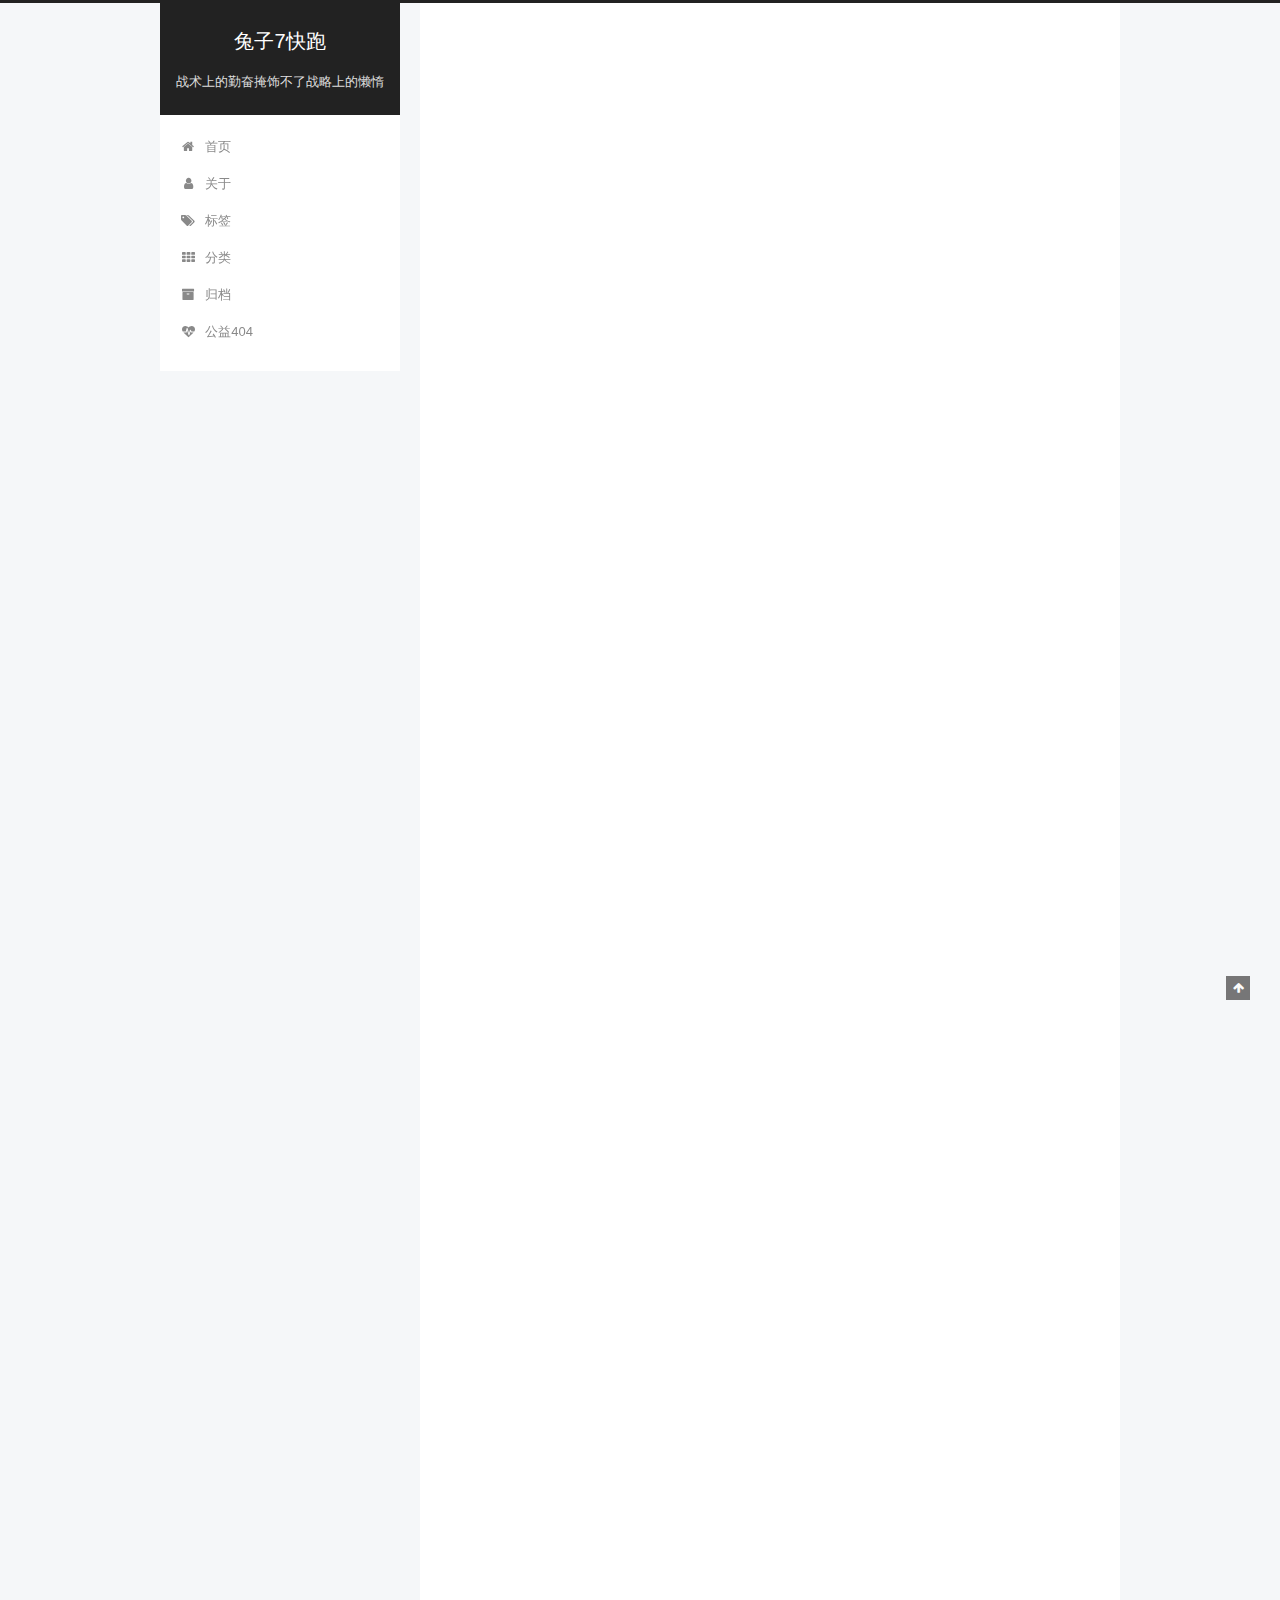
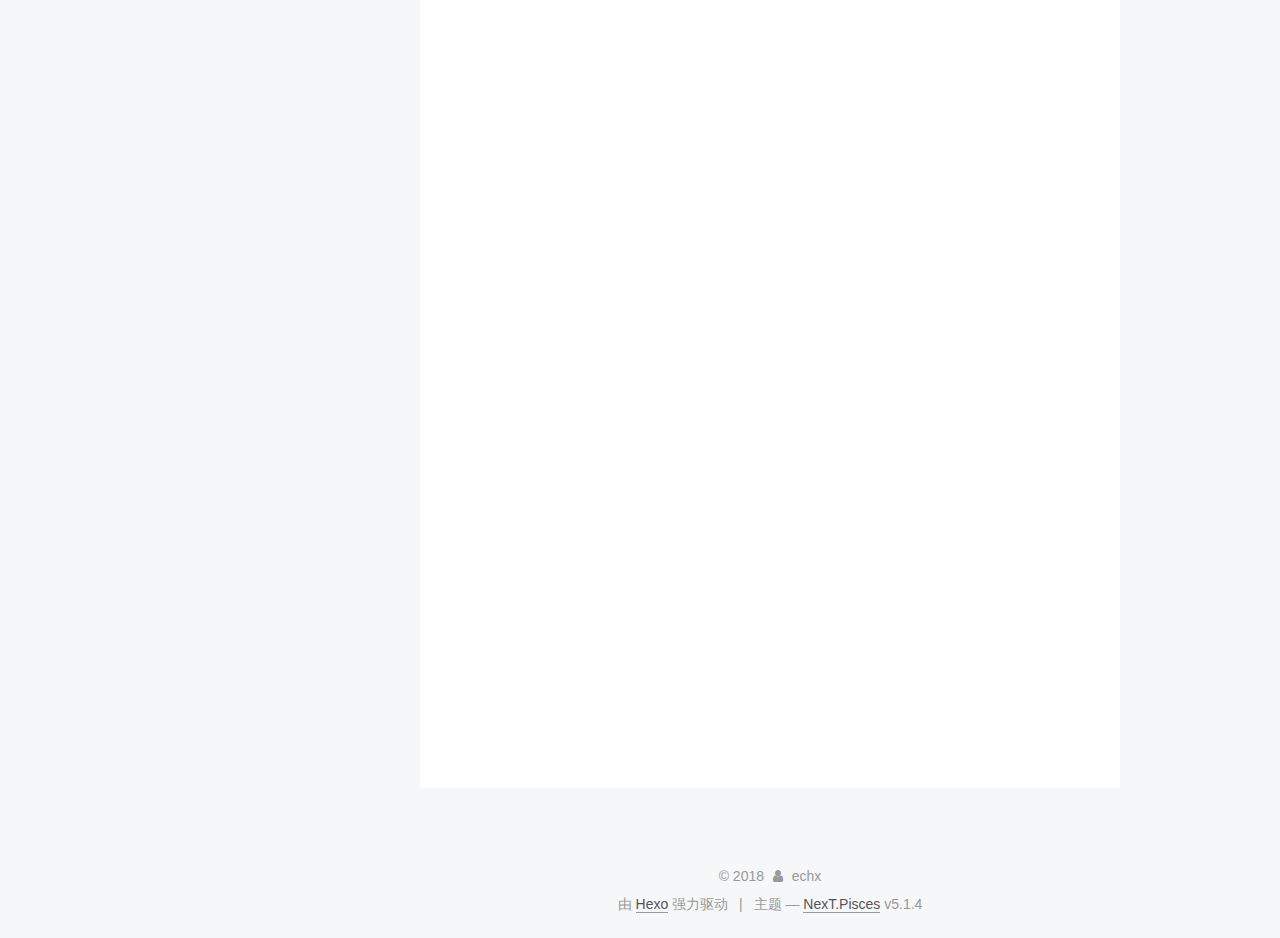
==== index.html @ 2457ef0c "push" ====
<!DOCTYPE html>



  


<html class="theme-next pisces use-motion" lang="zh-Hans">
<head><meta name="generator" content="Hexo 3.8.0">
  <meta charset="UTF-8">
<meta http-equiv="X-UA-Compatible" content="IE=edge">
<meta name="viewport" content="width=device-width, initial-scale=1, maximum-scale=1">
<meta name="theme-color" content="#222">









<meta http-equiv="Cache-Control" content="no-transform">
<meta http-equiv="Cache-Control" content="no-siteapp">
















  
  
  <link href="lib/fancybox/source/jquery.fancybox.css?v=2.1.5" rel="stylesheet" type="text/css">







<link href="lib/font-awesome/css/font-awesome.min.css?v=4.6.2" rel="stylesheet" type="text/css">

<link href="css/main.css?v=5.1.4" rel="stylesheet" type="text/css">


  <link rel="apple-touch-icon" sizes="180x180" href="/images/apple-touch-icon-next.png?v=5.1.4">


  <link rel="icon" type="image/png" sizes="32x32" href="/images/favicon-32x32-next.png?v=5.1.4">


  <link rel="icon" type="image/png" sizes="16x16" href="/images/favicon-16x16-next.png?v=5.1.4">


  <link rel="mask-icon" href="/images/logo.svg?v=5.1.4" color="#222">





  <meta name="keywords" content="Hexo, NexT">










<meta name="keywords" content="分布式,AI,JAVA">
<meta property="og:type" content="website">
<meta property="og:title" content="兔子7快跑">
<meta property="og:url" content="http://yoursite.com/index.html">
<meta property="og:site_name" content="兔子7快跑">
<meta property="og:locale" content="zh-Hans">
<meta name="twitter:card" content="summary">
<meta name="twitter:title" content="兔子7快跑">



<script type="text/javascript" id="hexo.configurations">
  var NexT = window.NexT || {};
  var CONFIG = {
    root: '/',
    scheme: 'Pisces',
    version: '5.1.4',
    sidebar: {"position":"left","display":"post","offset":12,"b2t":false,"scrollpercent":false,"onmobile":false},
    fancybox: true,
    tabs: true,
    motion: {"enable":true,"async":false,"transition":{"post_block":"fadeIn","post_header":"slideDownIn","post_body":"slideDownIn","coll_header":"slideLeftIn","sidebar":"slideUpIn"}},
    duoshuo: {
      userId: '0',
      author: '博主'
    },
    algolia: {
      applicationID: '',
      apiKey: '',
      indexName: '',
      hits: {"per_page":10},
      labels: {"input_placeholder":"Search for Posts","hits_empty":"We didn't find any results for the search: ${query}","hits_stats":"${hits} results found in ${time} ms"}
    }
  };
</script>



  <link rel="canonical" href="http://yoursite.com/">





  <title>兔子7快跑</title>
  








</head>

<body itemscope="" itemtype="http://schema.org/WebPage" lang="zh-Hans">

  
  
    
  

  <div class="container sidebar-position-left 
  page-home">
    <div class="headband"></div>

    <header id="header" class="header" itemscope="" itemtype="http://schema.org/WPHeader">
      <div class="header-inner"><div class="site-brand-wrapper">
  <div class="site-meta ">
    

    <div class="custom-logo-site-title">
      <a href="/" class="brand" rel="start">
        <span class="logo-line-before"><i></i></span>
        <span class="site-title">兔子7快跑</span>
        <span class="logo-line-after"><i></i></span>
      </a>
    </div>
      
        <p class="site-subtitle">战术上的勤奋掩饰不了战略上的懒惰</p>
      
  </div>

  <div class="site-nav-toggle">
    <button>
      <span class="btn-bar"></span>
      <span class="btn-bar"></span>
      <span class="btn-bar"></span>
    </button>
  </div>
</div>

<nav class="site-nav">
  

  
    <ul id="menu" class="menu">
      
        
        <li class="menu-item menu-item-home">
          <a href="" rel="section">
            
              <i class="menu-item-icon fa fa-fw fa-home"></i> <br>
            
            首页
          </a>
        </li>
      
        
        <li class="menu-item menu-item-about">
          <a href="about" rel="section">
            
              <i class="menu-item-icon fa fa-fw fa-user"></i> <br>
            
            关于
          </a>
        </li>
      
        
        <li class="menu-item menu-item-tags">
          <a href="tags" rel="section">
            
              <i class="menu-item-icon fa fa-fw fa-tags"></i> <br>
            
            标签
          </a>
        </li>
      
        
        <li class="menu-item menu-item-categories">
          <a href="categories" rel="section">
            
              <i class="menu-item-icon fa fa-fw fa-th"></i> <br>
            
            分类
          </a>
        </li>
      
        
        <li class="menu-item menu-item-archives">
          <a href="archives" rel="section">
            
              <i class="menu-item-icon fa fa-fw fa-archive"></i> <br>
            
            归档
          </a>
        </li>
      
        
        <li class="menu-item menu-item-commonweal">
          <a href="404" rel="section">
            
              <i class="menu-item-icon fa fa-fw fa-heartbeat"></i> <br>
            
            公益404
          </a>
        </li>
      

      
    </ul>
  

  
</nav>



 </div>
    </header>

    <main id="main" class="main">
      <div class="main-inner">
        <div class="content-wrap">
          <div id="content" class="content">
            
  <section id="posts" class="posts-expand">
    
      

  

  
  
  

  <article class="post post-type-normal" itemscope="" itemtype="http://schema.org/Article">
  
  
  
  <div class="post-block">
    <link itemprop="mainEntityOfPage" href="http://yoursite.com2018/11/20/测试身高和体重/">

    <span hidden itemprop="author" itemscope="" itemtype="http://schema.org/Person">
      <meta itemprop="name" content="echx">
      <meta itemprop="description" content="">
      <meta itemprop="image" content="https://avatars3.githubusercontent.com/u/971496?s=460&v=4">
    </span>

    <span hidden itemprop="publisher" itemscope="" itemtype="http://schema.org/Organization">
      <meta itemprop="name" content="兔子7快跑">
    </span>

    
      <header class="post-header">

        
        
          <h1 class="post-title" itemprop="name headline">
                
                <a class="post-title-link" href="2018/11/20/测试身高和体重/" itemprop="url">测试身高和体重</a></h1>
        

        <div class="post-meta">
          <span class="post-time">
            
              <span class="post-meta-item-icon">
                <i class="fa fa-calendar-o"></i>
              </span>
              
                <span class="post-meta-item-text">发表于</span>
              
              <time title="创建于" itemprop="dateCreated datePublished" datetime="2018-11-20T15:04:56+08:00">
                2018-11-20
              </time>
            

            

            
          </span>

          

          
            
          

          
          

          

          

          

        </div>
      </header>
    

    
    
    
    <div class="post-body" itemprop="articleBody">

      
      

      
        
          
            <p><div id="bt"></div></p>
<p><div class="bmi_desc for_mobile">身体质量指数 (Body Mass Index, 简称BMI), 亦称克托莱指数, 是目前国际上常用的衡量人体胖瘦程度以及是否健康的一个标准。BMI 值超标，意味着你必须减肥了。</div></p>
<p><form method="post" name="ca"></form></p>
<p><div class="col msg">我的身高<span id="id_height_unit1" class="for_mobible_span">(单位: 厘米 cm)</span>:</div><div class="col ctrl"><div class="box"><input type="text" size="6" id="f_height" value=""><span id="id_height_unit2" class="for_desktop">单位: 厘米 cm</span></div></div></p>
<p><div class="col msg">我的体重<span id="id_weight_unit1" class="for_mobible_span">(单位: 千克 kg)</span>:</div><div class="col ctrl"><div class="box"><input type="text" size="6" id="f_weight" value=""><span id="id_weight_unit2" class="for_desktop">单位: 千克 kg</span></div></div></p>
<p><div class="col msg">BMI 标准:</div><div class="col ctrl"><select id="f_def" name="f_def"><br>    <option value="def_international">国际标准</option><br>    <option value="def_chinese">中国标准</option><br>    <option value="def_japanese">日本标准</option><br>    <option value="def_singapore">新加坡标准</option><br>  </select> </div></p>
<p><div class="col empty"></div><div class="col ctrl"><input type="checkbox" name="f_autosave" value="1" checked> 自动保存 BMI 历史记录</div></p>
<p><div class="col empty"></div><div class="col ctrl"></div></p>
<p><input type="button" value="计算 BMI" title="计算 BMI" id="ss"></p>
<p><input type="text" value="0" id="mresult" readonly="readonly"><br><script src="/js/jquery-2.1.0.min.js"></script><script src="/js/me.js"></script></p>
<table><thead><br><tr><th>分类</th><th>BMI 范围</th></tr></thead><br><tbody><tr><td bgcolor="#DDDDDD">极瘦</td><td bgcolor="#DDDDDD">&lt;= 16.4</td></tr><br><tr><td bgcolor="#CCCCCC">偏瘦</td><td bgcolor="#CCCCCC">16.5 ~ 18.4</td></tr><br><tr><td bgcolor="#66cc00">正常</td><td bgcolor="#66cc00">18.5 ~ 24.9</td></tr><br><tr><td bgcolor="#ffff00">过重</td><td bgcolor="#ffff00">25.0 ~ 29.9</td></tr><br><tr><td bgcolor="#ffcc00">1类肥胖</td><td bgcolor="#ffcc00">30.0 ~ 34.9</td></tr><br><tr><td bgcolor="#ff9900">1类肥胖</td><td bgcolor="#ff9900">35.0 ~ 39.0</td></tr><br><tr><td bgcolor="#ff6600">3类肥胖</td><td bgcolor="#ff6600">&gt;= 40.0</td></tr></tbody></table>
          
        
      
    </div>
    
    
    

    

    

    

    <footer class="post-footer">
      

      

      

      
      
        <div class="post-eof"></div>
      
    </footer>
  </div>
  
  
  
  </article>


    
      

  

  
  
  

  <article class="post post-type-normal" itemscope="" itemtype="http://schema.org/Article">
  
  
  
  <div class="post-block">
    <link itemprop="mainEntityOfPage" href="http://yoursite.com2018/11/20/hello-world/">

    <span hidden itemprop="author" itemscope="" itemtype="http://schema.org/Person">
      <meta itemprop="name" content="echx">
      <meta itemprop="description" content="">
      <meta itemprop="image" content="https://avatars3.githubusercontent.com/u/971496?s=460&v=4">
    </span>

    <span hidden itemprop="publisher" itemscope="" itemtype="http://schema.org/Organization">
      <meta itemprop="name" content="兔子7快跑">
    </span>

    
      <header class="post-header">

        
        
          <h1 class="post-title" itemprop="name headline">
                
                <a class="post-title-link" href="2018/11/20/hello-world/" itemprop="url">Hello World</a></h1>
        

        <div class="post-meta">
          <span class="post-time">
            
              <span class="post-meta-item-icon">
                <i class="fa fa-calendar-o"></i>
              </span>
              
                <span class="post-meta-item-text">发表于</span>
              
              <time title="创建于" itemprop="dateCreated datePublished" datetime="2018-11-20T13:22:08+08:00">
                2018-11-20
              </time>
            

            

            
          </span>

          

          
            
          

          
          

          

          

          

        </div>
      </header>
    

    
    
    
    <div class="post-body" itemprop="articleBody">

      
      

      
        
          
            <p>Welcome to <a href="https://hexo.io/" target="_blank" rel="noopener">Hexo</a>! This is your very first post. Check <a href="https://hexo.io/docs/" target="_blank" rel="noopener">documentation</a> for more info. If you get any problems when using Hexo, you can find the answer in <a href="https://hexo.io/docs/troubleshooting.html" target="_blank" rel="noopener">troubleshooting</a> or you can ask me on <a href="https://github.com/hexojs/hexo/issues" target="_blank" rel="noopener">GitHub</a>.</p>
<h2 id="Quick-Start"><a href="#Quick-Start" class="headerlink" title="Quick Start"></a>Quick Start</h2><h3 id="Create-a-new-post"><a href="#Create-a-new-post" class="headerlink" title="Create a new post"></a>Create a new post</h3><figure class="highlight bash"><table><tr><td class="gutter"><pre><span class="line">1</span><br></pre></td><td class="code"><pre><span class="line">$ hexo new <span class="string">"My New Post"</span></span><br></pre></td></tr></table></figure>
<p>More info: <a href="https://hexo.io/docs/writing.html" target="_blank" rel="noopener">Writing</a></p>
<h3 id="Run-server"><a href="#Run-server" class="headerlink" title="Run server"></a>Run server</h3><figure class="highlight bash"><table><tr><td class="gutter"><pre><span class="line">1</span><br></pre></td><td class="code"><pre><span class="line">$ hexo server</span><br></pre></td></tr></table></figure>
<p>More info: <a href="https://hexo.io/docs/server.html" target="_blank" rel="noopener">Server</a></p>
<h3 id="Generate-static-files"><a href="#Generate-static-files" class="headerlink" title="Generate static files"></a>Generate static files</h3><figure class="highlight bash"><table><tr><td class="gutter"><pre><span class="line">1</span><br></pre></td><td class="code"><pre><span class="line">$ hexo generate</span><br></pre></td></tr></table></figure>
<p>More info: <a href="https://hexo.io/docs/generating.html" target="_blank" rel="noopener">Generating</a></p>
<h3 id="Deploy-to-remote-sites"><a href="#Deploy-to-remote-sites" class="headerlink" title="Deploy to remote sites"></a>Deploy to remote sites</h3><figure class="highlight bash"><table><tr><td class="gutter"><pre><span class="line">1</span><br></pre></td><td class="code"><pre><span class="line">$ hexo deploy</span><br></pre></td></tr></table></figure>
<p>More info: <a href="https://hexo.io/docs/deployment.html" target="_blank" rel="noopener">Deployment</a></p>

          
        
      
    </div>
    
    
    

    

    

    

    <footer class="post-footer">
      

      

      

      
      
        <div class="post-eof"></div>
      
    </footer>
  </div>
  
  
  
  </article>


    
  </section>

  


          </div>
          


          

        </div>
        
          
  
  <div class="sidebar-toggle">
    <div class="sidebar-toggle-line-wrap">
      <span class="sidebar-toggle-line sidebar-toggle-line-first"></span>
      <span class="sidebar-toggle-line sidebar-toggle-line-middle"></span>
      <span class="sidebar-toggle-line sidebar-toggle-line-last"></span>
    </div>
  </div>

  <aside id="sidebar" class="sidebar">
    
    <div class="sidebar-inner">

      

      

      <section class="site-overview-wrap sidebar-panel sidebar-panel-active">
        <div class="site-overview">
          <div class="site-author motion-element" itemprop="author" itemscope="" itemtype="http://schema.org/Person">
            
              <img class="site-author-image" itemprop="image" src="https://avatars3.githubusercontent.com/u/971496?s=460&v=4" alt="echx">
            
              <p class="site-author-name" itemprop="name">echx</p>
              <p class="site-description motion-element" itemprop="description"></p>
          </div>

          <nav class="site-state motion-element">

            
              <div class="site-state-item site-state-posts">
              
                <a href="/archives">
              
                  <span class="site-state-item-count">2</span>
                  <span class="site-state-item-name">日志</span>
                </a>
              </div>
            

            

            
              
              
              <div class="site-state-item site-state-tags">
                
                  <span class="site-state-item-count">1</span>
                  <span class="site-state-item-name">标签</span>
                
              </div>
            

          </nav>

          

          

          
          

          
          

          

        </div>
      </section>

      

      

    </div>
  </aside>


        
      </div>
    </main>

    <footer id="footer" class="footer">
      <div class="footer-inner">
        <div class="copyright">&copy; <span itemprop="copyrightYear">2018</span>
  <span class="with-love">
    <i class="fa fa-user"></i>
  </span>
  <span class="author" itemprop="copyrightHolder">echx</span>

  
</div>


  <div class="powered-by">由 <a class="theme-link" target="_blank" href="https://hexo.io">Hexo</a> 强力驱动</div>



  <span class="post-meta-divider">|</span>



  <div class="theme-info">主题 &mdash; <a class="theme-link" target="_blank" href="https://github.com/iissnan/hexo-theme-next">NexT.Pisces</a> v5.1.4</div>




        







        
      </div>
    </footer>

    
      <div class="back-to-top">
        <i class="fa fa-arrow-up"></i>
        
      </div>
    

    

  </div>

  

<script type="text/javascript">
  if (Object.prototype.toString.call(window.Promise) !== '[object Function]') {
    window.Promise = null;
  }
</script>









  












  
  
    <script type="text/javascript" src="lib/jquery/index.js?v=2.1.3"></script>
  

  
  
    <script type="text/javascript" src="lib/fastclick/lib/fastclick.min.js?v=1.0.6"></script>
  

  
  
    <script type="text/javascript" src="lib/jquery_lazyload/jquery.lazyload.js?v=1.9.7"></script>
  

  
  
    <script type="text/javascript" src="lib/velocity/velocity.min.js?v=1.2.1"></script>
  

  
  
    <script type="text/javascript" src="lib/velocity/velocity.ui.min.js?v=1.2.1"></script>
  

  
  
    <script type="text/javascript" src="lib/fancybox/source/jquery.fancybox.pack.js?v=2.1.5"></script>
  


  


  <script type="text/javascript" src="js/src/utils.js?v=5.1.4"></script>

  <script type="text/javascript" src="js/src/motion.js?v=5.1.4"></script>



  
  


  <script type="text/javascript" src="js/src/affix.js?v=5.1.4"></script>

  <script type="text/javascript" src="js/src/schemes/pisces.js?v=5.1.4"></script>



  

  


  <script type="text/javascript" src="js/src/bootstrap.js?v=5.1.4"></script>



  


  




	





  





  












  





  

  

  

  
  

  

  

  

</body>
</html>
---- css/main.css ----
/* normalize.css v3.0.2 | MIT License | git.io/normalize */
html {
  font-family: sans-serif; /* 1 */
  -ms-text-size-adjust: 100%; /* 2 */
  -webkit-text-size-adjust: 100%; /* 2 */
}
body {
  margin: 0;
}
article,
aside,
details,
figcaption,
figure,
footer,
header,
hgroup,
main,
menu,
nav,
section,
summary {
  display: block;
}
audio,
canvas,
progress,
video {
  display: inline-block; /* 1 */
  vertical-align: baseline; /* 2 */
}
audio:not([controls]) {
  display: none;
  height: 0;
}
[hidden],
template {
  display: none;
}
a {
  background-color: transparent;
}
a:active,
a:hover {
  outline: 0;
}
abbr[title] {
  border-bottom: 1px dotted;
}
b,
strong {
  font-weight: bold;
}
dfn {
  font-style: italic;
}
h1 {
  font-size: 2em;
  margin: 0.67em 0;
}
mark {
  background: #ff0;
  color: #000;
}
small {
  font-size: 80%;
}
sub,
sup {
  font-size: 75%;
  line-height: 0;
  position: relative;
  vertical-align: baseline;
}
sup {
  top: -0.5em;
}
sub {
  bottom: -0.25em;
}
img {
  border: 0;
}
svg:not(:root) {
  overflow: hidden;
}
figure {
  margin: 1em 40px;
}
hr {
  -moz-box-sizing: content-box;
  box-sizing: content-box;
  height: 0;
}
pre {
  overflow: auto;
}
code,
kbd,
pre,
samp {
  font-family: monospace, monospace;
  font-size: 1em;
}
button,
input,
optgroup,
select,
textarea {
  color: inherit; /* 1 */
  font: inherit; /* 2 */
  margin: 0; /* 3 */
}
button {
  overflow: visible;
}
button,
select {
  text-transform: none;
}
button,
html input[type="button"],
input[type="reset"],
input[type="submit"] {
  -webkit-appearance: button; /* 2 */
  cursor: pointer; /* 3 */
}
button[disabled],
html input[disabled] {
  cursor: default;
}
button::-moz-focus-inner,
input::-moz-focus-inner {
  border: 0;
  padding: 0;
}
input {
  line-height: normal;
}
input[type="checkbox"],
input[type="radio"] {
  box-sizing: border-box; /* 1 */
  padding: 0; /* 2 */
}
input[type="number"]::-webkit-inner-spin-button,
input[type="number"]::-webkit-outer-spin-button {
  height: auto;
}
input[type="search"] {
  -webkit-appearance: textfield; /* 1 */
  -moz-box-sizing: content-box;
  -webkit-box-sizing: content-box; /* 2 */
  box-sizing: content-box;
}
input[type="search"]::-webkit-search-cancel-button,
input[type="search"]::-webkit-search-decoration {
  -webkit-appearance: none;
}
fieldset {
  border: 1px solid #c0c0c0;
  margin: 0 2px;
  padding: 0.35em 0.625em 0.75em;
}
legend {
  border: 0; /* 1 */
  padding: 0; /* 2 */
}
textarea {
  overflow: auto;
}
optgroup {
  font-weight: bold;
}
table {
  border-collapse: collapse;
  border-spacing: 0;
}
td,
th {
  padding: 0;
}
::selection {
  background: #262a30;
  color: #fff;
}
body {
  position: relative;
  font-family: 'Lato', "PingFang SC", "Microsoft YaHei", sans-serif;
  font-size: 14px;
  line-height: 2;
  color: #555;
  background: #f5f7f9;
}
@media (max-width: 767px) {
  body {
    padding-right: 0 !important;
  }
}
@media (min-width: 768px) and (max-width: 991px) {
  body {
    padding-right: 0 !important;
  }
}
@media (min-width: 1600px) {
  body {
    font-size: 16px;
  }
}
h1,
h2,
h3,
h4,
h5,
h6 {
  margin: 0;
  padding: 0;
  font-weight: bold;
  line-height: 1.5;
  font-family: 'Lato', "PingFang SC", "Microsoft YaHei", sans-serif;
}
h2,
h3,
h4,
h5,
h6 {
  margin: 20px 0 15px;
}
h1 {
  font-size: 22px;
}
@media (max-width: 767px) {
  h1 {
    font-size: 18px;
  }
}
h2 {
  font-size: 20px;
}
@media (max-width: 767px) {
  h2 {
    font-size: 16px;
  }
}
h3 {
  font-size: 18px;
}
@media (max-width: 767px) {
  h3 {
    font-size: 14px;
  }
}
h4 {
  font-size: 16px;
}
@media (max-width: 767px) {
  h4 {
    font-size: 12px;
  }
}
h5 {
  font-size: 14px;
}
@media (max-width: 767px) {
  h5 {
    font-size: 10px;
  }
}
h6 {
  font-size: 12px;
}
@media (max-width: 767px) {
  h6 {
    font-size: 8px;
  }
}
p {
  margin: 0 0 20px 0;
}
a {
  color: #555;
  text-decoration: none;
  outline: none;
  border-bottom: 1px solid #999;
  word-wrap: break-word;
}
a:hover {
  color: #222;
  border-bottom-color: #222;
}
blockquote {
  margin: 0;
  padding: 0;
}
img {
  display: block;
  margin: auto;
  max-width: 100%;
  height: auto;
}
hr {
  margin: 40px 0;
  height: 3px;
  border: none;
  background-color: #ddd;
  background-image: repeating-linear-gradient(-45deg, #fff, #fff 4px, transparent 4px, transparent 8px);
}
blockquote {
  padding: 0 15px;
  color: #666;
  border-left: 4px solid #ddd;
}
blockquote cite::before {
  content: "-";
  padding: 0 5px;
}
dt {
  font-weight: 700;
}
dd {
  margin: 0;
  padding: 0;
}
kbd {
  border: 1px solid #ccc;
  border-radius: 0.2em;
  box-shadow: 0.1em 0.1em 0.2em rgba(0,0,0,0.1);
  background-color: #f9f9f9;
  font-family: inherit;
  background-image: -webkit-linear-gradient(top, #eee, #fff, #eee);
  padding: 0.1em 0.3em;
  white-space: nowrap;
}
.text-left {
  text-align: left;
}
.text-center {
  text-align: center;
}
.text-right {
  text-align: right;
}
.text-justify {
  text-align: justify;
}
.text-nowrap {
  white-space: nowrap;
}
.text-lowercase {
  text-transform: lowercase;
}
.text-uppercase {
  text-transform: uppercase;
}
.text-capitalize {
  text-transform: capitalize;
}
.center-block {
  display: block;
  margin-left: auto;
  margin-right: auto;
}
.clearfix:before,
.clearfix:after {
  content: " ";
  display: table;
}
.clearfix:after {
  clear: both;
}
.pullquote {
  width: 45%;
}
.pullquote.left {
  float: left;
  margin-left: 5px;
  margin-right: 10px;
}
.pullquote.right {
  float: right;
  margin-left: 10px;
  margin-right: 5px;
}
.affix.affix.affix {
  position: fixed;
}
.translation {
  margin-top: -20px;
  font-size: 14px;
  color: #999;
}
.scrollbar-measure {
  width: 100px;
  height: 100px;
  overflow: scroll;
  position: absolute;
  top: -9999px;
}
.use-motion .motion-element {
  opacity: 0;
}
table {
  margin: 20px 0;
  width: 100%;
  border-collapse: collapse;
  border-spacing: 0;
  border: 1px solid #ddd;
  font-size: 14px;
  table-layout: fixed;
  word-wrap: break-all;
}
table>tbody>tr:nth-of-type(odd) {
  background-color: #f9f9f9;
}
table>tbody>tr:hover {
  background-color: #f5f5f5;
}
caption,
th,
td {
  padding: 8px;
  text-align: left;
  vertical-align: middle;
  font-weight: normal;
}
th,
td {
  border-bottom: 3px solid #ddd;
  border-right: 1px solid #eee;
}
th {
  padding-bottom: 10px;
  font-weight: 700;
}
td {
  border-bottom-width: 1px;
}
html,
body {
  height: 100%;
}
.container {
  position: relative;
  min-height: 100%;
}
.header-inner {
  margin: 0 auto;
  padding: 100px 0 70px;
  width: 700px;
}
@media (min-width: 1600px) {
  .container .header-inner {
    width: 900px;
  }
}
.main {
  padding-bottom: 150px;
}
.main-inner {
  margin: 0 auto;
  width: 700px;
}
@media (min-width: 1600px) {
  .container .main-inner {
    width: 900px;
  }
}
.footer {
  position: absolute;
  left: 0;
  bottom: 0;
  width: 100%;
  min-height: 50px;
}
.footer-inner {
  box-sizing: border-box;
  margin: 20px auto;
  width: 700px;
}
@media (min-width: 1600px) {
  .container .footer-inner {
    width: 900px;
  }
}
pre,
.highlight {
  overflow: auto;
  margin: 20px 0;
  padding: 0;
  font-size: 13px;
  color: #4d4d4c;
  background: #f7f7f7;
  line-height: 1.6;
}
pre,
code {
  font-family: consolas, Menlo, "PingFang SC", "Microsoft YaHei", monospace;
}
code {
  padding: 2px 4px;
  word-wrap: break-word;
  color: #555;
  background: #eee;
  border-radius: 3px;
  font-size: 13px;
}
pre {
  padding: 10px;
}
pre code {
  padding: 0;
  color: #4d4d4c;
  background: none;
  text-shadow: none;
}
.highlight {
  border-radius: 1px;
}
.highlight pre {
  border: none;
  margin: 0;
  padding: 10px 0;
}
.highlight table {
  margin: 0;
  width: auto;
  border: none;
}
.highlight td {
  border: none;
  padding: 0;
}
.highlight figcaption {
  font-size: 1em;
  color: #4d4d4c;
  line-height: 1em;
  margin-bottom: 1em;
}
.highlight figcaption:before,
.highlight figcaption:after {
  content: " ";
  display: table;
}
.highlight figcaption:after {
  clear: both;
}
.highlight figcaption a {
  float: right;
  color: #4d4d4c;
}
.highlight figcaption a:hover {
  border-bottom-color: #4d4d4c;
}
.highlight .gutter pre {
  padding-left: 10px;
  padding-right: 10px;
  color: #869194;
  text-align: right;
  background-color: #eff2f3;
}
.highlight .code pre {
  width: 100%;
  padding-left: 10px;
  padding-right: 10px;
  background-color: #f7f7f7;
}
.highlight .line {
  height: 20px;
}
.gutter {
  -webkit-user-select: none;
  -moz-user-select: none;
  -ms-user-select: none;
  user-select: none;
}
.gist table {
  width: auto;
}
.gist table td {
  border: none;
}
pre .deletion {
  background: #fdd;
}
pre .addition {
  background: #dfd;
}
pre .meta {
  color: #8959a8;
}
pre .comment {
  color: #8e908c;
}
pre .variable,
pre .attribute,
pre .tag,
pre .regexp,
pre .ruby .constant,
pre .xml .tag .title,
pre .xml .pi,
pre .xml .doctype,
pre .html .doctype,
pre .css .id,
pre .css .class,
pre .css .pseudo {
  color: #c82829;
}
pre .number,
pre .preprocessor,
pre .built_in,
pre .literal,
pre .params,
pre .constant,
pre .command {
  color: #f5871f;
}
pre .ruby .class .title,
pre .css .rules .attribute,
pre .string,
pre .value,
pre .inheritance,
pre .header,
pre .ruby .symbol,
pre .xml .cdata,
pre .special,
pre .number,
pre .formula {
  color: #718c00;
}
pre .title,
pre .css .hexcolor {
  color: #3e999f;
}
pre .function,
pre .python .decorator,
pre .python .title,
pre .ruby .function .title,
pre .ruby .title .keyword,
pre .perl .sub,
pre .javascript .title,
pre .coffeescript .title {
  color: #4271ae;
}
pre .keyword,
pre .javascript .function {
  color: #8959a8;
}
.full-image.full-image.full-image.full-image {
  border: none;
  max-width: 100%;
  width: auto;
  margin: 20px auto 25px;
}
@media (min-width: 992px) {
  .full-image.full-image.full-image.full-image {
    max-width: none;
    width: 118%;
    margin: 0 -9%;
  }
}
.blockquote-center,
.page-home .post-type-quote blockquote,
.page-post-detail .post-type-quote blockquote {
  position: relative;
  margin: 40px 0;
  padding: 0;
  border-left: none;
  text-align: center;
}
.blockquote-center::before,
.page-home .post-type-quote blockquote::before,
.page-post-detail .post-type-quote blockquote::before,
.blockquote-center::after,
.page-home .post-type-quote blockquote::after,
.page-post-detail .post-type-quote blockquote::after {
  position: absolute;
  content: ' ';
  display: block;
  width: 100%;
  height: 24px;
  opacity: 0.2;
  background-repeat: no-repeat;
  background-position: 0 -6px;
  background-size: 22px 22px;
}
.blockquote-center::before,
.page-home .post-type-quote blockquote::before,
.page-post-detail .post-type-quote blockquote::before {
  top: -20px;
  background-image: url("../images/quote-l.svg");
  border-top: 1px solid #ccc;
}
.blockquote-center::after,
.page-home .post-type-quote blockquote::after,
.page-post-detail .post-type-quote blockquote::after {
  bottom: -20px;
  background-image: url("../images/quote-r.svg");
  border-bottom: 1px solid #ccc;
  background-position: 100% 8px;
}
.blockquote-center p,
.page-home .post-type-quote blockquote p,
.page-post-detail .post-type-quote blockquote p,
.blockquote-center div,
.page-home .post-type-quote blockquote div,
.page-post-detail .post-type-quote blockquote div {
  text-align: center;
}
.post .post-body .group-picture img {
  box-sizing: border-box;
  padding: 0 3px;
  border: none;
}
.post .group-picture-row {
  overflow: hidden;
  margin-top: 6px;
}
.post .group-picture-row:first-child {
  margin-top: 0;
}
.post .group-picture-column {
  float: left;
}
.page-post-detail .post-body .group-picture-column {
  float: none;
  margin-top: 10px;
  width: auto !important;
}
.page-post-detail .post-body .group-picture-column img {
  margin: 0 auto;
}
.page-archive .group-picture-container {
  overflow: hidden;
}
.page-archive .group-picture-row {
  float: left;
}
.page-archive .group-picture-row:first-child {
  margin-top: 6px;
}
.page-archive .group-picture-column {
  max-width: 150px;
  max-height: 150px;
}
.post-body .note {
  position: relative;
  padding: 15px;
  margin-bottom: 20px;
  border: 1px solid #eee;
  border-left-width: 5px;
  border-radius: 3px;
}
.post-body .note h2,
.post-body .note h3,
.post-body .note h4,
.post-body .note h5,
.post-body .note h6 {
  margin-top: 0;
  margin-bottom: 0;
  border-bottom: initial;
  padding-top: 0 !important;
}
.post-body .note p:first-child,
.post-body .note ul:first-child,
.post-body .note ol:first-child,
.post-body .note table:first-child,
.post-body .note pre:first-child,
.post-body .note blockquote:first-child {
  margin-top: 0;
}
.post-body .note p:last-child,
.post-body .note ul:last-child,
.post-body .note ol:last-child,
.post-body .note table:last-child,
.post-body .note pre:last-child,
.post-body .note blockquote:last-child {
  margin-bottom: 0;
}
.post-body .note.default {
  border-left-color: #777;
}
.post-body .note.default h2,
.post-body .note.default h3,
.post-body .note.default h4,
.post-body .note.default h5,
.post-body .note.default h6 {
  color: #777;
}
.post-body .note.primary {
  border-left-color: #6f42c1;
}
.post-body .note.primary h2,
.post-body .note.primary h3,
.post-body .note.primary h4,
.post-body .note.primary h5,
.post-body .note.primary h6 {
  color: #6f42c1;
}
.post-body .note.info {
  border-left-color: #428bca;
}
.post-body .note.info h2,
.post-body .note.info h3,
.post-body .note.info h4,
.post-body .note.info h5,
.post-body .note.info h6 {
  color: #428bca;
}
.post-body .note.success {
  border-left-color: #5cb85c;
}
.post-body .note.success h2,
.post-body .note.success h3,
.post-body .note.success h4,
.post-body .note.success h5,
.post-body .note.success h6 {
  color: #5cb85c;
}
.post-body .note.warning {
  border-left-color: #f0ad4e;
}
.post-body .note.warning h2,
.post-body .note.warning h3,
.post-body .note.warning h4,
.post-body .note.warning h5,
.post-body .note.warning h6 {
  color: #f0ad4e;
}
.post-body .note.danger {
  border-left-color: #d9534f;
}
.post-body .note.danger h2,
.post-body .note.danger h3,
.post-body .note.danger h4,
.post-body .note.danger h5,
.post-body .note.danger h6 {
  color: #d9534f;
}
.post-body .label {
  display: inline;
  padding: 0 2px;
  white-space: nowrap;
}
.post-body .label.default {
  background-color: #f0f0f0;
}
.post-body .label.primary {
  background-color: #efe6f7;
}
.post-body .label.info {
  background-color: #e5f2f8;
}
.post-body .label.success {
  background-color: #e7f4e9;
}
.post-body .label.warning {
  background-color: #fcf6e1;
}
.post-body .label.danger {
  background-color: #fae8eb;
}
.post-body .tabs {
  position: relative;
  display: block;
  margin-bottom: 20px;
  padding-top: 10px;
}
.post-body .tabs ul.nav-tabs {
  margin: 0;
  padding: 0;
  display: flex;
  margin-bottom: -1px;
}
@media (max-width: 413px) {
  .post-body .tabs ul.nav-tabs {
    display: block;
    margin-bottom: 5px;
  }
}
.post-body .tabs ul.nav-tabs li.tab {
  list-style-type: none !important;
  margin: 0 0.25em 0 0;
  border-top: 3px solid transparent;
  border-left: 1px solid transparent;
  border-right: 1px solid transparent;
}
@media (max-width: 413px) {
  .post-body .tabs ul.nav-tabs li.tab {
    margin: initial;
    border-top: 1px solid transparent;
    border-left: 3px solid transparent;
    border-right: 1px solid transparent;
    border-bottom: 1px solid transparent;
  }
}
.post-body .tabs ul.nav-tabs li.tab a {
  outline: 0;
  border-bottom: initial;
  display: block;
  line-height: 1.8em;
  padding: 0.25em 0.75em;
  transition-duration: 0.2s;
  transition-timing-function: ease-out;
  transition-delay: 0s;
}
.post-body .tabs ul.nav-tabs li.tab a i {
  width: 1.285714285714286em;
}
.post-body .tabs ul.nav-tabs li.tab.active {
  border-top: 3px solid #fc6423;
  border-left: 1px solid #ddd;
  border-right: 1px solid #ddd;
  background-color: #fff;
}
@media (max-width: 413px) {
  .post-body .tabs ul.nav-tabs li.tab.active {
    border-top: 1px solid #ddd;
    border-left: 3px solid #fc6423;
    border-right: 1px solid #ddd;
    border-bottom: 1px solid #ddd;
  }
}
.post-body .tabs ul.nav-tabs li.tab.active a {
  cursor: default;
  color: #555;
}
.post-body .tabs .tab-content {
  background-color: #fff;
}
.post-body .tabs .tab-content .tab-pane {
  border: 1px solid #ddd;
  padding: 20px 20px 0 20px;
}
.post-body .tabs .tab-content .tab-pane:not(.active) {
  display: none !important;
}
.post-body .tabs .tab-content .tab-pane.active {
  display: block !important;
}
.btn {
  display: inline-block;
  padding: 0 20px;
  font-size: 14px;
  color: #555;
  background: #fff;
  border: 2px solid #555;
  text-decoration: none;
  border-radius: 2px;
  transition-property: background-color;
  transition-duration: 0.2s;
  transition-timing-function: ease-in-out;
  transition-delay: 0s;
  line-height: 2;
}
.btn:hover {
  border-color: #222;
  color: #fff;
  background: #222;
}
.btn +.btn {
  margin: 0 0 8px 8px;
}
.btn .fa-fw {
  width: 1.285714285714286em;
  text-align: left;
}
.btn-bar {
  display: block;
  width: 22px;
  height: 2px;
  background: #555;
  border-radius: 1px;
}
.btn-bar+.btn-bar {
  margin-top: 4px;
}
.pagination {
  margin: 120px 0 40px;
  text-align: center;
  border-top: 1px solid #eee;
}
.page-number-basic,
.pagination .prev,
.pagination .next,
.pagination .page-number,
.pagination .space {
  display: inline-block;
  position: relative;
  top: -1px;
  margin: 0 10px;
  padding: 0 11px;
}
@media (max-width: 767px) {
  .page-number-basic,
  .pagination .prev,
  .pagination .next,
  .pagination .page-number,
  .pagination .space {
    margin: 0 5px;
  }
}
.pagination .prev,
.pagination .next,
.pagination .page-number {
  border-bottom: 0;
  border-top: 1px solid #eee;
  transition-property: border-color;
  transition-duration: 0.2s;
  transition-timing-function: ease-in-out;
  transition-delay: 0s;
}
.pagination .prev:hover,
.pagination .next:hover,
.pagination .page-number:hover {
  border-top-color: #222;
}
.pagination .space {
  padding: 0;
  margin: 0;
}
.pagination .prev {
  margin-left: 0;
}
.pagination .next {
  margin-right: 0;
}
.pagination .page-number.current {
  color: #fff;
  background: #ccc;
  border-top-color: #ccc;
}
@media (max-width: 767px) {
  .pagination {
    border-top: none;
  }
  .pagination .prev,
  .pagination .next,
  .pagination .page-number {
    margin-bottom: 10px;
    border-top: 0;
    border-bottom: 1px solid #eee;
    padding: 0 10px;
  }
  .pagination .prev:hover,
  .pagination .next:hover,
  .pagination .page-number:hover {
    border-bottom-color: #222;
  }
}
.comments {
  margin: 60px 20px 0;
}
.tag-cloud {
  text-align: center;
}
.tag-cloud a {
  display: inline-block;
  margin: 10px;
}
.back-to-top {
  box-sizing: border-box;
  position: fixed;
  bottom: -100px;
  right: 30px;
  z-index: 1050;
  padding: 0 6px;
  width: 24px;
  background: #222;
  font-size: 12px;
  opacity: 0.6;
  color: #fff;
  cursor: pointer;
  text-align: center;
  -webkit-transform: translateZ(0);
  transition-property: bottom;
  transition-duration: 0.2s;
  transition-timing-function: ease-in-out;
  transition-delay: 0s;
}
@media (min-width: 768px) and (max-width: 991px) {
  .back-to-top {
    display: none !important;
  }
}
@media (max-width: 767px) {
  .back-to-top {
    display: none !important;
  }
}
.back-to-top.back-to-top-on {
  bottom: 30px;
}
.header {
  background: transparent;
}
.header-inner {
  position: relative;
}
.headband {
  height: 3px;
  background: #222;
}
.site-meta {
  margin: 0;
  text-align: center;
}
@media (max-width: 767px) {
  .site-meta {
    text-align: center;
  }
}
.brand {
  position: relative;
  display: inline-block;
  padding: 0 40px;
  color: #fff;
  background: #222;
  border-bottom: none;
}
.brand:hover {
  color: #fff;
}
.logo {
  display: inline-block;
  margin-right: 5px;
  line-height: 36px;
  vertical-align: top;
}
.site-title {
  display: inline-block;
  vertical-align: top;
  line-height: 36px;
  font-size: 20px;
  font-weight: normal;
  font-family: 'Lato', "PingFang SC", "Microsoft YaHei", sans-serif;
}
.site-subtitle {
  margin-top: 10px;
  font-size: 13px;
  color: #ddd;
}
.use-motion .brand {
  opacity: 0;
}
.use-motion .logo,
.use-motion .site-title,
.use-motion .site-subtitle {
  opacity: 0;
  position: relative;
  top: -10px;
}
.site-nav-toggle {
  display: none;
  position: absolute;
  top: 10px;
  left: 10px;
}
@media (max-width: 767px) {
  .site-nav-toggle {
    display: block;
  }
}
.site-nav-toggle button {
  margin-top: 2px;
  padding: 9px 10px;
  background: transparent;
  border: none;
}
@media (max-width: 767px) {
  .site-nav {
    display: none;
    margin: 0 -10px;
    padding: 0 10px;
    clear: both;
    border-top: 1px solid #ddd;
  }
}
@media (min-width: 768px) and (max-width: 991px) {
  .site-nav {
    display: block !important;
  }
}
@media (min-width: 992px) {
  .site-nav {
    display: block !important;
  }
}
.menu {
  margin-top: 20px;
  padding-left: 0;
  text-align: center;
}
.menu .menu-item {
  display: inline-block;
  margin: 0 10px;
  list-style: none;
}
@media screen and (max-width: 767px) {
  .menu .menu-item {
    margin-top: 10px;
  }
}
.menu .menu-item a {
  display: block;
  font-size: 13px;
  line-height: inherit;
  border-bottom: 1px solid transparent;
  transition-property: border-color;
  transition-duration: 0.2s;
  transition-timing-function: ease-in-out;
  transition-delay: 0s;
}
.menu .menu-item a:hover,
.menu-item-active a {
  border-bottom-color: #222;
}
.menu .menu-item .fa {
  margin-right: 5px;
}
.use-motion .menu-item {
  opacity: 0;
}
.post-body {
  font-family: 'Lato', "PingFang SC", "Microsoft YaHei", sans-serif;
}
@media (max-width: 767px) {
  .post-body {
    word-break: break-word;
  }
}
.post-body .fancybox img {
  display: block !important;
  margin: 0 auto;
  cursor: pointer;
  cursor: zoom-in;
  cursor: -webkit-zoom-in;
}
.post-body .image-caption,
.post-body .figure .caption {
  margin: -20px auto 15px;
  text-align: center;
  font-size: 14px;
  color: #999;
  font-weight: bold;
  line-height: 1;
}
.post-sticky-flag {
  display: inline-block;
  font-size: 16px;
  -ms-transform: rotate(30deg);
  -webkit-transform: rotate(30deg);
  -moz-transform: rotate(30deg);
  -ms-transform: rotate(30deg);
  -o-transform: rotate(30deg);
  transform: rotate(30deg);
}
.use-motion .post-block,
.use-motion .pagination,
.use-motion .comments {
  opacity: 0;
}
.use-motion .post-header {
  opacity: 0;
}
.use-motion .post-body {
  opacity: 0;
}
.use-motion .collection-title {
  opacity: 0;
}
.posts-expand {
  padding-top: 40px;
}
@media (max-width: 767px) {
  .posts-expand {
    margin: 0 20px;
  }
  .post-body pre .gutter pre {
    padding-right: 10px;
  }
  .post-body .highlight {
    margin-left: 0px;
    margin-right: 0px;
    padding: 0;
  }
  .post-body .highlight .gutter pre {
    padding-right: 10px;
  }
}
@media (min-width: 992px) {
  .posts-expand .post-body {
    text-align: justify;
  }
}
.posts-expand .post-body h2,
.posts-expand .post-body h3,
.posts-expand .post-body h4,
.posts-expand .post-body h5,
.posts-expand .post-body h6 {
  padding-top: 10px;
}
.posts-expand .post-body h2 .header-anchor,
.posts-expand .post-body h3 .header-anchor,
.posts-expand .post-body h4 .header-anchor,
.posts-expand .post-body h5 .header-anchor,
.posts-expand .post-body h6 .header-anchor {
  float: right;
  margin-left: 10px;
  color: #ccc;
  border-bottom-style: none;
  visibility: hidden;
}
.posts-expand .post-body h2 .header-anchor:hover,
.posts-expand .post-body h3 .header-anchor:hover,
.posts-expand .post-body h4 .header-anchor:hover,
.posts-expand .post-body h5 .header-anchor:hover,
.posts-expand .post-body h6 .header-anchor:hover {
  color: inherit;
}
.posts-expand .post-body h2:hover .header-anchor,
.posts-expand .post-body h3:hover .header-anchor,
.posts-expand .post-body h4:hover .header-anchor,
.posts-expand .post-body h5:hover .header-anchor,
.posts-expand .post-body h6:hover .header-anchor {
  visibility: visible;
}
.posts-expand .post-body ul li {
  list-style: circle;
}
.posts-expand .post-body img {
  box-sizing: border-box;
  margin: auto;
  padding: 3px;
  border: 1px solid #ddd;
}
.posts-expand .post-body .fancybox img {
  margin: 0 auto 25px;
}
@media (max-width: 767px) {
  .posts-collapse {
    margin: 0 20px;
  }
  .posts-collapse .post-title,
  .posts-collapse .post-meta {
    display: block;
    width: auto;
    text-align: left;
  }
}
.posts-collapse {
  position: relative;
  z-index: 1010;
  margin-left: 55px;
}
.posts-collapse::after {
  content: " ";
  position: absolute;
  top: 20px;
  left: 0;
  margin-left: -2px;
  width: 4px;
  height: 100%;
  background: #f5f5f5;
  z-index: -1;
}
@media (max-width: 767px) {
  .posts-collapse {
    margin: 0 20px;
  }
}
.posts-collapse .collection-title {
  position: relative;
  margin: 60px 0;
}
.posts-collapse .collection-title h1,
.posts-collapse .collection-title h2 {
  margin-left: 20px;
}
.posts-collapse .collection-title small {
  color: #bbb;
  margin-left: 5px;
}
.posts-collapse .collection-title::before {
  content: " ";
  position: absolute;
  left: 0;
  top: 50%;
  margin-left: -4px;
  margin-top: -4px;
  width: 8px;
  height: 8px;
  background: #bbb;
  border-radius: 50%;
}
.posts-collapse .post {
  margin: 30px 0;
}
.posts-collapse .post-header {
  position: relative;
  transition-duration: 0.2s;
  transition-timing-function: ease-in-out;
  transition-delay: 0s;
  transition-property: border;
  border-bottom: 1px dashed #ccc;
}
.posts-collapse .post-header::before {
  content: " ";
  position: absolute;
  left: 0;
  top: 12px;
  width: 6px;
  height: 6px;
  margin-left: -4px;
  background: #bbb;
  border-radius: 50%;
  border: 1px solid #fff;
  transition-duration: 0.2s;
  transition-timing-function: ease-in-out;
  transition-delay: 0s;
  transition-property: background;
}
.posts-collapse .post-header:hover {
  border-bottom-color: #666;
}
.posts-collapse .post-header:hover::before {
  background: #222;
}
.posts-collapse .post-meta {
  position: absolute;
  font-size: 12px;
  left: 20px;
  top: 5px;
}
.posts-collapse .post-comments-count {
  display: none;
}
.posts-collapse .post-title {
  margin-left: 60px;
  font-size: 16px;
  font-weight: normal;
  line-height: inherit;
}
.posts-collapse .post-title::after {
  margin-left: 3px;
  opacity: 0.6;
}
.posts-collapse .post-title a {
  color: #666;
  border-bottom: none;
}
.page-home .post-type-quote .post-header,
.page-post-detail .post-type-quote .post-header,
.page-home .post-type-quote .post-tags,
.page-post-detail .post-type-quote .post-tags {
  display: none;
}
.posts-expand .post-title {
  text-align: center;
  word-break: break-word;
  font-weight: 400;
}
.posts-expand .post-title-link {
  display: inline-block;
  position: relative;
  color: #555;
  border-bottom: none;
  line-height: 1.2;
  vertical-align: top;
}
.posts-expand .post-title-link::before {
  content: "";
  position: absolute;
  width: 100%;
  height: 2px;
  bottom: 0;
  left: 0;
  background-color: #000;
  visibility: hidden;
  -webkit-transform: scaleX(0);
  -moz-transform: scaleX(0);
  -ms-transform: scaleX(0);
  -o-transform: scaleX(0);
  transform: scaleX(0);
  transition-duration: 0.2s;
  transition-timing-function: ease-in-out;
  transition-delay: 0s;
}
.posts-expand .post-title-link:hover::before {
  visibility: visible;
  -webkit-transform: scaleX(1);
  -moz-transform: scaleX(1);
  -ms-transform: scaleX(1);
  -o-transform: scaleX(1);
  transform: scaleX(1);
}
.posts-expand .post-title-link .fa {
  font-size: 16px;
}
.posts-expand .post-meta {
  margin: 3px 0 60px 0;
  color: #999;
  font-family: 'Lato', "PingFang SC", "Microsoft YaHei", sans-serif;
  font-size: 12px;
  text-align: center;
}
.posts-expand .post-meta .post-category-list {
  display: inline-block;
  margin: 0;
  padding: 3px;
}
.posts-expand .post-meta .post-category-list-link {
  color: #999;
}
.posts-expand .post-meta .post-description {
  font-size: 14px;
  margin-top: 2px;
}
.post-meta-divider {
  margin: 0 0.5em;
}
.post-meta-item-icon {
  margin-right: 3px;
}
@media (min-width: 768px) and (max-width: 991px) {
  .post-meta-item-icon {
    display: inline-block;
  }
}
@media (max-width: 767px) {
  .post-meta-item-icon {
    display: inline-block;
  }
}
@media (min-width: 768px) and (max-width: 991px) {
  .post-meta-item-text {
    display: none;
  }
}
@media (max-width: 767px) {
  .post-meta-item-text {
    display: none;
  }
}
@media (max-width: 767px) {
  .posts-expand .post-comments-count {
    display: none;
  }
}
.post-button {
  margin-top: 40px;
}
.posts-expand .post-tags {
  margin-top: 40px;
  text-align: center;
}
.posts-expand .post-tags a {
  display: inline-block;
  margin-right: 10px;
  font-size: 13px;
}
.post-nav {
  display: table;
  margin-top: 15px;
  width: 100%;
  border-top: 1px solid #eee;
}
.post-nav-divider {
  display: table-cell;
  width: 10%;
}
.post-nav-item {
  display: table-cell;
  padding: 10px 0 0 0;
  width: 45%;
  vertical-align: top;
}
.post-nav-item a {
  position: relative;
  display: block;
  line-height: 25px;
  font-size: 14px;
  color: #555;
  border-bottom: none;
}
.post-nav-item a:hover {
  color: #222;
  border-bottom: none;
}
.post-nav-item a:active {
  top: 2px;
}
.post-nav-item .fa {
  position: absolute;
  top: 8px;
  left: 0;
  font-size: 12px;
}
.post-nav-next a {
  padding-left: 15px;
}
.post-nav-prev {
  text-align: right;
}
.post-nav-prev a {
  padding-right: 15px;
}
.post-nav-prev .fa {
  right: 0;
  left: auto;
}
.posts-expand .post-eof {
  display: block;
  margin: 80px auto 60px;
  width: 8%;
  height: 1px;
  background: #ccc;
  text-align: center;
}
.post:last-child .post-eof.post-eof.post-eof {
  display: none;
}
.post-gallery {
  display: table;
  table-layout: fixed;
  width: 100%;
  border-collapse: separate;
}
.post-gallery-row {
  display: table-row;
}
.post-gallery .post-gallery-img {
  display: table-cell;
  text-align: center;
  vertical-align: middle;
  border: none;
}
.post-gallery .post-gallery-img img {
  max-width: 100%;
  max-height: 100%;
  border: none;
}
.fancybox-close,
.fancybox-close:hover {
  border: none;
}
.rtl.post-body p,
.rtl.post-body a,
.rtl.post-body h1,
.rtl.post-body h2,
.rtl.post-body h3,
.rtl.post-body h4,
.rtl.post-body h5,
.rtl.post-body h6,
.rtl.post-body li,
.rtl.post-body ul,
.rtl.post-body ol {
  direction: rtl;
  font-family: UKIJ Ekran;
}
.rtl.post-title {
  font-family: UKIJ Ekran;
}
.sidebar {
  position: fixed;
  right: 0;
  top: 0;
  bottom: 0;
  width: 0;
  z-index: 1040;
  box-shadow: inset 0 2px 6px #000;
  background: #222;
  -webkit-transform: translateZ(0);
}
.sidebar a {
  color: #999;
  border-bottom-color: #555;
}
.sidebar a:hover {
  color: #eee;
}
@media (min-width: 768px) and (max-width: 991px) {
  .sidebar {
    display: none !important;
  }
}
@media (max-width: 767px) {
  .sidebar {
    display: none !important;
  }
}
.sidebar-inner {
  position: relative;
  padding: 20px 10px;
  color: #999;
  text-align: center;
}
.site-overview-wrap {
  overflow: hidden;
}
.site-overview {
  overflow-y: auto;
  overflow-x: hidden;
}
.sidebar-toggle {
  position: fixed;
  right: 30px;
  bottom: 45px;
  width: 14px;
  height: 14px;
  padding: 5px;
  background: #222;
  line-height: 0;
  z-index: 1050;
  cursor: pointer;
  -webkit-transform: translateZ(0);
}
@media (min-width: 768px) and (max-width: 991px) {
  .sidebar-toggle {
    display: none !important;
  }
}
@media (max-width: 767px) {
  .sidebar-toggle {
    display: none !important;
  }
}
.sidebar-toggle-line {
  position: relative;
  display: inline-block;
  vertical-align: top;
  height: 2px;
  width: 100%;
  background: #fff;
  margin-top: 3px;
}
.sidebar-toggle-line:first-child {
  margin-top: 0;
}
.site-author-image {
  display: block;
  margin: 0 auto;
  padding: 2px;
  max-width: 120px;
  height: auto;
  border: 1px solid #eee;
}
.site-author-name {
  margin: 0;
  text-align: center;
  color: #222;
  font-weight: 600;
}
.site-description {
  margin-top: 0;
  text-align: center;
  font-size: 13px;
  color: #999;
}
.site-state {
  overflow: hidden;
  line-height: 1.4;
  white-space: nowrap;
  text-align: center;
}
.site-state-item {
  display: inline-block;
  padding: 0 15px;
  border-left: 1px solid #eee;
}
.site-state-item:first-child {
  border-left: none;
}
.site-state-item a {
  border-bottom: none;
}
.site-state-item-count {
  display: block;
  text-align: center;
  color: inherit;
  font-weight: 600;
  font-size: 16px;
}
.site-state-item-name {
  font-size: 13px;
  color: #999;
}
.feed-link {
  margin-top: 20px;
}
.feed-link a {
  display: inline-block;
  padding: 0 15px;
  color: #fc6423;
  border: 1px solid #fc6423;
  border-radius: 4px;
}
.feed-link a i {
  color: #fc6423;
  font-size: 14px;
}
.feed-link a:hover {
  color: #fff;
  background: #fc6423;
}
.feed-link a:hover i {
  color: #fff;
}
.links-of-author {
  margin-top: 20px;
}
.links-of-author a {
  display: inline-block;
  vertical-align: middle;
  margin-right: 10px;
  margin-bottom: 10px;
  border-bottom-color: #555;
  font-size: 13px;
}
.links-of-author a:before {
  display: inline-block;
  vertical-align: middle;
  margin-right: 3px;
  content: " ";
  width: 4px;
  height: 4px;
  border-radius: 50%;
  background: #ffa450;
}
.links-of-blogroll {
  font-size: 13px;
}
.links-of-blogroll-title {
  margin-top: 20px;
  font-size: 14px;
  font-weight: 600;
}
.links-of-blogroll-list {
  margin: 0;
  padding: 0;
  list-style: none;
}
.links-of-blogroll-item {
  padding: 2px 10px;
}
.links-of-blogroll-item a {
  max-width: 280px;
  box-sizing: border-box;
  display: inline-block;
  overflow: hidden;
  white-space: nowrap;
  text-overflow: ellipsis;
}
.sidebar-nav {
  margin: 0 0 20px;
  padding-left: 0;
}
.sidebar-nav li {
  display: inline-block;
  cursor: pointer;
  border-bottom: 1px solid transparent;
  font-size: 14px;
  color: #555;
}
.sidebar-nav li:hover {
  color: #fc6423;
}
.page-post-detail .sidebar-nav-toc {
  padding: 0 5px;
}
.page-post-detail .sidebar-nav-overview {
  margin-left: 10px;
}
.sidebar-nav .sidebar-nav-active {
  color: #fc6423;
  border-bottom-color: #fc6423;
}
.sidebar-nav .sidebar-nav-active:hover {
  color: #fc6423;
}
.sidebar-panel {
  display: none;
}
.sidebar-panel-active {
  display: block;
}
.post-toc-empty {
  font-size: 14px;
  color: #666;
}
.post-toc-wrap {
  overflow: hidden;
}
.post-toc {
  overflow: auto;
}
.post-toc ol {
  margin: 0;
  padding: 0 2px 5px 10px;
  text-align: left;
  list-style: none;
  font-size: 14px;
}
.post-toc ol > ol {
  padding-left: 0;
}
.post-toc ol a {
  transition-duration: 0.2s;
  transition-timing-function: ease-in-out;
  transition-delay: 0s;
  transition-property: all;
  color: #666;
  border-bottom-color: #ccc;
}
.post-toc ol a:hover {
  color: #000;
  border-bottom-color: #000;
}
.post-toc .nav-item {
  overflow: hidden;
  text-overflow: ellipsis;
  text-align: justify;
  white-space: nowrap;
  line-height: 1.8;
}
.post-toc .nav .nav-child {
  display: none;
}
.post-toc .nav .active > .nav-child {
  display: block;
}
.post-toc .nav .active-current > .nav-child {
  display: block;
}
.post-toc .nav .active-current > .nav-child > .nav-item {
  display: block;
}
.post-toc .nav .active > a {
  color: #fc6423;
  border-bottom-color: #fc6423;
}
.post-toc .nav .active-current > a {
  color: #fc6423;
}
.post-toc .nav .active-current > a:hover {
  color: #fc6423;
}
.footer {
  font-size: 14px;
  color: #999;
}
.footer img {
  border: none;
}
.footer-inner {
  text-align: center;
}
.with-love {
  display: inline-block;
  margin: 0 5px;
}
.powered-by,
.theme-info {
  display: inline-block;
}
.cc-license {
  margin-top: 10px;
  text-align: center;
}
.cc-license .cc-opacity {
  opacity: 0.7;
  border-bottom: none;
}
.cc-license .cc-opacity:hover {
  opacity: 0.9;
}
.cc-license img {
  display: inline-block;
}
.theme-next #ds-thread #ds-reset {
  color: #555;
}
.theme-next #ds-thread #ds-reset .ds-replybox {
  margin-bottom: 30px;
}
.theme-next #ds-thread #ds-reset .ds-replybox .ds-avatar,
.theme-next #ds-reset .ds-avatar img {
  box-shadow: none;
}
.theme-next #ds-thread #ds-reset .ds-textarea-wrapper {
  border-color: #c7d4e1;
  background: none;
  border-top-right-radius: 3px;
  border-top-left-radius: 3px;
}
.theme-next #ds-thread #ds-reset .ds-textarea-wrapper textarea {
  height: 60px;
}
.theme-next #ds-reset .ds-rounded-top {
  border-radius: 0;
}
.theme-next #ds-thread #ds-reset .ds-post-toolbar {
  box-sizing: border-box;
  border: 1px solid #c7d4e1;
  background: #f6f8fa;
}
.theme-next #ds-thread #ds-reset .ds-post-options {
  height: 40px;
  border: none;
  background: none;
}
.theme-next #ds-thread #ds-reset .ds-toolbar-buttons {
  top: 11px;
}
.theme-next #ds-thread #ds-reset .ds-sync {
  top: 5px;
}
.theme-next #ds-thread #ds-reset .ds-post-button {
  top: 4px;
  right: 5px;
  width: 90px;
  height: 30px;
  border: 1px solid #c5ced7;
  border-radius: 3px;
  background-image: linear-gradient(#fbfbfc, #f5f7f9);
  color: #60676d;
}
.theme-next #ds-thread #ds-reset .ds-post-button:hover {
  background-position: 0 -30px;
  color: #60676d;
}
.theme-next #ds-thread #ds-reset .ds-comments-info {
  padding: 10px 0;
}
.theme-next #ds-thread #ds-reset .ds-sort {
  display: none;
}
.theme-next #ds-thread #ds-reset li.ds-tab a.ds-current {
  border: none;
  background: #f6f8fa;
  color: #60676d;
}
.theme-next #ds-thread #ds-reset li.ds-tab a.ds-current:hover {
  background-color: #e9f0f7;
  color: #60676d;
}
.theme-next #ds-thread #ds-reset li.ds-tab a {
  border-radius: 2px;
  padding: 5px;
}
.theme-next #ds-thread #ds-reset .ds-login-buttons p {
  color: #999;
  line-height: 36px;
}
.theme-next #ds-thread #ds-reset .ds-login-buttons .ds-service-list li {
  height: 28px;
}
.theme-next #ds-thread #ds-reset .ds-service-list a {
  background: none;
  padding: 5px;
  border: 1px solid;
  border-radius: 3px;
  text-align: center;
}
.theme-next #ds-thread #ds-reset .ds-service-list a:hover {
  color: #fff;
  background: #666;
}
.theme-next #ds-thread #ds-reset .ds-service-list .ds-weibo {
  color: #fc9b00;
  border-color: #fc9b00;
}
.theme-next #ds-thread #ds-reset .ds-service-list .ds-weibo:hover {
  background: #fc9b00;
}
.theme-next #ds-thread #ds-reset .ds-service-list .ds-qq {
  color: #60a3ec;
  border-color: #60a3ec;
}
.theme-next #ds-thread #ds-reset .ds-service-list .ds-qq:hover {
  background: #60a3ec;
}
.theme-next #ds-thread #ds-reset .ds-service-list .ds-renren {
  color: #2e7ac4;
  border-color: #2e7ac4;
}
.theme-next #ds-thread #ds-reset .ds-service-list .ds-renren:hover {
  background: #2e7ac4;
}
.theme-next #ds-thread #ds-reset .ds-service-list .ds-douban {
  color: #37994c;
  border-color: #37994c;
}
.theme-next #ds-thread #ds-reset .ds-service-list .ds-douban:hover {
  background: #37994c;
}
.theme-next #ds-thread #ds-reset .ds-service-list .ds-kaixin {
  color: #fef20d;
  border-color: #fef20d;
}
.theme-next #ds-thread #ds-reset .ds-service-list .ds-kaixin:hover {
  background: #fef20d;
}
.theme-next #ds-thread #ds-reset .ds-service-list .ds-netease {
  color: #f00;
  border-color: #f00;
}
.theme-next #ds-thread #ds-reset .ds-service-list .ds-netease:hover {
  background: #f00;
}
.theme-next #ds-thread #ds-reset .ds-service-list .ds-sohu {
  color: #ffcb05;
  border-color: #ffcb05;
}
.theme-next #ds-thread #ds-reset .ds-service-list .ds-sohu:hover {
  background: #ffcb05;
}
.theme-next #ds-thread #ds-reset .ds-service-list .ds-baidu {
  color: #2831e0;
  border-color: #2831e0;
}
.theme-next #ds-thread #ds-reset .ds-service-list .ds-baidu:hover {
  background: #2831e0;
}
.theme-next #ds-thread #ds-reset .ds-service-list .ds-google {
  color: #166bec;
  border-color: #166bec;
}
.theme-next #ds-thread #ds-reset .ds-service-list .ds-google:hover {
  background: #166bec;
}
.theme-next #ds-thread #ds-reset .ds-service-list .ds-weixin {
  color: #00ce0d;
  border-color: #00ce0d;
}
.theme-next #ds-thread #ds-reset .ds-service-list .ds-weixin:hover {
  background: #00ce0d;
}
.theme-next #ds-thread #ds-reset .ds-service-list .ds-more-services {
  border: none;
}
.theme-next #ds-thread #ds-reset .ds-service-list .ds-more-services:hover {
  background: none;
}
.theme-next #ds-reset .duoshuo-ua-admin {
  display: inline-block;
  color: #f00;
}
.theme-next #ds-reset .duoshuo-ua-platform,
.theme-next #ds-reset .duoshuo-ua-browser {
  color: #ccc;
}
.theme-next #ds-reset .duoshuo-ua-platform .fa,
.theme-next #ds-reset .duoshuo-ua-browser .fa {
  display: inline-block;
  margin-right: 3px;
}
.theme-next #ds-reset .duoshuo-ua-separator {
  display: inline-block;
  margin-left: 5px;
}
.theme-next .this_ua {
  background-color: #ccc !important;
  border-radius: 4px;
  padding: 0 5px !important;
  margin: 1px 1px !important;
  border: 1px solid #bbb !important;
  color: #fff;
  display: inline-block !important;
}
.theme-next .this_ua.admin {
  background-color: #d9534f !important;
  border-color: #d9534f !important;
}
.theme-next .this_ua.platform.iOS,
.theme-next .this_ua.platform.Mac,
.theme-next .this_ua.platform.Windows {
  background-color: #39b3d7 !important;
  border-color: #46b8da !important;
}
.theme-next .this_ua.platform.Linux {
  background-color: #3a3a3a !important;
  border-color: #1f1f1f !important;
}
.theme-next .this_ua.platform.Android {
  background-color: #00c47d !important;
  border-color: #01b171 !important;
}
.theme-next .this_ua.browser.Mobile,
.theme-next .this_ua.browser.Chrome {
  background-color: #5cb85c !important;
  border-color: #4cae4c !important;
}
.theme-next .this_ua.browser.Firefox {
  background-color: #f0ad4e !important;
  border-color: #eea236 !important;
}
.theme-next .this_ua.browser.Maxthon,
.theme-next .this_ua.browser.IE {
  background-color: #428bca !important;
  border-color: #357ebd !important;
}
.theme-next .this_ua.browser.baidu,
.theme-next .this_ua.browser.UCBrowser,
.theme-next .this_ua.browser.Opera {
  background-color: #d9534f !important;
  border-color: #d43f3a !important;
}
.theme-next .this_ua.browser.Android,
.theme-next .this_ua.browser.QQBrowser {
  background-color: #78ace9 !important;
  border-color: #4cae4c !important;
}
.post-spread {
  margin-top: 20px;
  text-align: center;
}
.jiathis_style {
  display: inline-block;
}
.jiathis_style a {
  border: none;
}
.fa {
  font-family: FontAwesome !important;
}
.post-spread {
  margin-top: 20px;
  text-align: center;
}
.bdshare-slide-button-box a {
  border: none;
}
.bdsharebuttonbox {
  display: inline-block;
}
.bdsharebuttonbox a {
  border: none;
}
.local-search-pop-overlay {
  position: fixed;
  width: 100%;
  height: 100%;
  top: 0;
  left: 0;
  z-index: 2080;
  background-color: rgba(0,0,0,0.3);
}
.local-search-popup {
  display: none;
  position: fixed;
  top: 10%;
  left: 50%;
  margin-left: -350px;
  width: 700px;
  height: 80%;
  padding: 0;
  background: #fff;
  color: #333;
  z-index: 9999;
  border-radius: 5px;
}
@media (max-width: 767px) {
  .local-search-popup {
    padding: 0;
    top: 0;
    left: 0;
    margin: 0;
    width: 100%;
    height: 100%;
    border-radius: 0;
  }
}
.local-search-popup ul.search-result-list {
  padding: 0;
  margin: 0 5px;
}
.local-search-popup p.search-result {
  border-bottom: 1px dashed #ccc;
  padding: 5px 0;
}
.local-search-popup a.search-result-title {
  font-weight: bold;
  font-size: 16px;
}
.local-search-popup .search-keyword {
  border-bottom: 1px dashed #f00;
  font-weight: bold;
  color: #f00;
}
.local-search-popup .local-search-header {
  padding: 5px;
  height: 36px;
  background: #f5f5f5;
  border-top-left-radius: 5px;
  border-top-right-radius: 5px;
}
.local-search-popup #local-search-result {
  overflow: auto;
  position: relative;
  padding: 5px 25px;
  height: calc(100% - 55px);
}
.local-search-popup .local-search-input-wrapper {
  display: inline-block;
  width: calc(100% - 90px);
  height: 36px;
  line-height: 36px;
  padding: 0 5px;
}
.local-search-popup .local-search-input-wrapper input {
  padding: 8px 0;
  height: 20px;
  display: block;
  width: 100%;
  outline: none;
  border: none;
  background: transparent;
  vertical-align: middle;
}
.local-search-popup .search-icon,
.local-search-popup .popup-btn-close {
  display: inline-block;
  font-size: 18px;
  color: #999;
  height: 36px;
  width: 18px;
  padding-left: 10px;
  padding-right: 10px;
}
.local-search-popup .search-icon {
  float: left;
}
.local-search-popup .popup-btn-close {
  border-left: 1px solid #eee;
  float: right;
  cursor: pointer;
}
.local-search-popup #no-result {
  position: absolute;
  left: 50%;
  top: 50%;
  -webkit-transform: translate(-50%, -50%);
  -webkit-transform: translate(-50%, -50%);
  -moz-transform: translate(-50%, -50%);
  -ms-transform: translate(-50%, -50%);
  -o-transform: translate(-50%, -50%);
  transform: translate(-50%, -50%);
  color: #ccc;
}
@media (min-width: 768px) and (max-width: 991px) {
  .busuanzi-count {
    width: auto;
  }
}
@media (max-width: 767px) {
  .busuanzi-count {
    width: auto;
  }
}
.site-uv,
.site-pv,
.page-pv {
  display: inline-block;
}
.site-uv .busuanzi-value,
.site-pv .busuanzi-value,
.page-pv .busuanzi-value {
  margin: 0 5px;
}
.site-uv {
  margin-right: 10px;
}
.site-uv::after {
  content: "|";
  padding-left: 10px;
}
.page-archive .archive-page-counter {
  position: relative;
  top: 3px;
  left: 20px;
}
@media (max-width: 767px) {
  .page-archive .archive-page-counter {
    top: 5px;
  }
}
.page-archive .posts-collapse .archive-move-on {
  position: absolute;
  top: 11px;
  left: 0;
  margin-left: -6px;
  width: 10px;
  height: 10px;
  opacity: 0.5;
  background: #555;
  border: 1px solid #fff;
  border-radius: 50%;
}
.category-all-page .category-all-title {
  text-align: center;
}
.category-all-page .category-all {
  margin-top: 20px;
}
.category-all-page .category-list {
  margin: 0;
  padding: 0;
  list-style: none;
}
.category-all-page .category-list-item {
  margin: 5px 10px;
}
.category-all-page .category-list-count {
  color: #bbb;
}
.category-all-page .category-list-count:before {
  display: inline;
  content: " (";
}
.category-all-page .category-list-count:after {
  display: inline;
  content: ") ";
}
.category-all-page .category-list-child {
  padding-left: 10px;
}
#schedule ul#event-list {
  padding-left: 30px;
}
#schedule ul#event-list hr {
  margin: 20px 0 45px 0 !important;
  background: #222;
}
#schedule ul#event-list hr:after {
  display: inline-block;
  content: 'NOW';
  background: #222;
  color: #fff;
  font-weight: bold;
  text-align: right;
  padding: 0 5px;
}
#schedule ul#event-list li.event {
  margin: 20px 0px;
  background: #f9f9f9;
  padding-left: 10px;
  min-height: 40px;
}
#schedule ul#event-list li.event h2.event-summary {
  margin: 0;
  padding-bottom: 3px;
}
#schedule ul#event-list li.event h2.event-summary:before {
  display: inline-block;
  font-family: FontAwesome;
  font-size: 8px;
  content: '\f111';
  vertical-align: middle;
  margin-right: 25px;
  color: #bbb;
}
#schedule ul#event-list li.event span.event-relative-time {
  display: inline-block;
  font-size: 12px;
  font-weight: 400;
  padding-left: 12px;
  color: #bbb;
}
#schedule ul#event-list li.event span.event-details {
  display: block;
  color: #bbb;
  margin-left: 56px;
  padding-top: 3px;
  padding-bottom: 6px;
  text-indent: -24px;
  line-height: 18px;
}
#schedule ul#event-list li.event span.event-details:before {
  text-indent: 0;
  display: inline-block;
  width: 14px;
  font-family: FontAwesome;
  text-align: center;
  margin-right: 9px;
  color: #bbb;
}
#schedule ul#event-list li.event span.event-details.event-location:before {
  content: '\f041';
}
#schedule ul#event-list li.event span.event-details.event-duration:before {
  content: '\f017';
}
#schedule ul#event-list li.event-past {
  background: #fcfcfc;
}
#schedule ul#event-list li.event-past > * {
  opacity: 0.6;
}
#schedule ul#event-list li.event-past h2.event-summary {
  color: #bbb;
}
#schedule ul#event-list li.event-past h2.event-summary:before {
  color: #dfdfdf;
}
#schedule ul#event-list li.event-now {
  background: #222;
  color: #fff;
  padding: 15px 0 15px 10px;
}
#schedule ul#event-list li.event-now h2.event-summary:before {
  -webkit-transform: scale(1.2);
  -moz-transform: scale(1.2);
  -ms-transform: scale(1.2);
  -o-transform: scale(1.2);
  transform: scale(1.2);
  color: #fff;
  animation: dot-flash 1s alternate infinite ease-in-out;
}
#schedule ul#event-list li.event-now * {
  color: #fff !important;
}
@-moz-keyframes dot-flash {
  from {
    opacity: 1;
    -webkit-transform: scale(1.1);
    -moz-transform: scale(1.1);
    -ms-transform: scale(1.1);
    -o-transform: scale(1.1);
    transform: scale(1.1);
  }
  to {
    opacity: 0;
    -webkit-transform: scale(1);
    -moz-transform: scale(1);
    -ms-transform: scale(1);
    -o-transform: scale(1);
    transform: scale(1);
  }
}
@-webkit-keyframes dot-flash {
  from {
    opacity: 1;
    -webkit-transform: scale(1.1);
    -moz-transform: scale(1.1);
    -ms-transform: scale(1.1);
    -o-transform: scale(1.1);
    transform: scale(1.1);
  }
  to {
    opacity: 0;
    -webkit-transform: scale(1);
    -moz-transform: scale(1);
    -ms-transform: scale(1);
    -o-transform: scale(1);
    transform: scale(1);
  }
}
@-o-keyframes dot-flash {
  from {
    opacity: 1;
    -webkit-transform: scale(1.1);
    -moz-transform: scale(1.1);
    -ms-transform: scale(1.1);
    -o-transform: scale(1.1);
    transform: scale(1.1);
  }
  to {
    opacity: 0;
    -webkit-transform: scale(1);
    -moz-transform: scale(1);
    -ms-transform: scale(1);
    -o-transform: scale(1);
    transform: scale(1);
  }
}
@keyframes dot-flash {
  from {
    opacity: 1;
    -webkit-transform: scale(1.1);
    -moz-transform: scale(1.1);
    -ms-transform: scale(1.1);
    -o-transform: scale(1.1);
    transform: scale(1.1);
  }
  to {
    opacity: 0;
    -webkit-transform: scale(1);
    -moz-transform: scale(1);
    -ms-transform: scale(1);
    -o-transform: scale(1);
    transform: scale(1);
  }
}
.page-post-detail .sidebar-toggle-line {
  background: #fc6423;
}
.page-post-detail .comments {
  overflow: hidden;
}
.header {
  position: relative;
  margin: 0 auto;
  width: 960px;
}
@media (min-width: 768px) and (max-width: 991px) {
  .header {
    width: auto;
  }
}
@media (max-width: 767px) {
  .header {
    width: auto;
  }
}
.header-inner {
  position: absolute;
  top: 0;
  overflow: hidden;
  padding: 0;
  width: 240px;
  background: #fff;
  box-shadow: initial;
  border-radius: initial;
}
@media (min-width: 1600px) {
  .container .header-inner {
    width: 240px;
  }
}
@media (min-width: 768px) and (max-width: 991px) {
  .header-inner {
    position: relative;
    width: auto;
    border-radius: initial;
  }
}
@media (max-width: 767px) {
  .header-inner {
    position: relative;
    width: auto;
    border-radius: initial;
  }
}
.main:before,
.main:after {
  content: " ";
  display: table;
}
.main:after {
  clear: both;
}
@media (min-width: 768px) and (max-width: 991px) {
  .main {
    padding-bottom: 100px;
  }
}
@media (max-width: 767px) {
  .main {
    padding-bottom: 100px;
  }
}
.container .main-inner {
  width: 960px;
}
@media (min-width: 768px) and (max-width: 991px) {
  .container .main-inner {
    width: auto;
  }
}
@media (max-width: 767px) {
  .container .main-inner {
    width: auto;
  }
}
.content-wrap {
  float: right;
  box-sizing: border-box;
  padding: 40px;
  width: 700px;
  background: #fff;
  min-height: 700px;
  box-shadow: initial;
  border-radius: initial;
}
@media (min-width: 768px) and (max-width: 991px) {
  .content-wrap {
    width: 100%;
    padding: 20px;
    border-radius: initial;
  }
}
@media (max-width: 767px) {
  .content-wrap {
    width: 100%;
    padding: 20px;
    min-height: auto;
    border-radius: initial;
  }
}
.sidebar {
  position: static;
  float: left;
  margin-top: 300px;
  width: 240px;
  background: #f5f7f9;
  box-shadow: none;
}
@media (min-width: 768px) and (max-width: 991px) {
  .sidebar {
    display: none;
  }
}
@media (max-width: 767px) {
  .sidebar {
    display: none;
  }
}
.sidebar-toggle {
  display: none;
}
.footer-inner {
  width: 960px;
  padding-left: 260px;
}
@media (min-width: 768px) and (max-width: 991px) {
  .footer-inner {
    width: auto;
    padding-left: 0 !important;
    padding-right: 0 !important;
  }
}
@media (max-width: 767px) {
  .footer-inner {
    width: auto;
    padding-left: 0 !important;
    padding-right: 0 !important;
  }
}
.sidebar-position-right .header-inner {
  right: 0;
}
.sidebar-position-right .content-wrap {
  float: left;
}
.sidebar-position-right .sidebar {
  float: right;
}
.sidebar-position-right .footer-inner {
  padding-left: 0;
  padding-right: 260px;
}
.site-brand-wrapper {
  position: relative;
}
.site-meta {
  padding: 20px 0;
  color: #fff;
  background: #222;
}
@media (min-width: 768px) and (max-width: 991px) {
  .site-meta {
    box-shadow: 0 0 16px rgba(0,0,0,0.5);
  }
}
@media (max-width: 767px) {
  .site-meta {
    box-shadow: 0 0 16px rgba(0,0,0,0.5);
  }
}
.brand {
  padding: 0;
  background: none;
}
.brand:hover {
  color: #fff;
}
.site-subtitle {
  margin: 10px 10px 0;
  font-weight: initial;
}
.site-search form {
  display: none;
}
.site-nav {
  border-top: none;
}
@media (min-width: 768px) and (max-width: 991px) {
  .site-nav {
    display: none !important;
  }
}
@media (min-width: 768px) and (max-width: 991px) {
  .site-nav-on {
    display: block !important;
  }
}
.menu .menu-item {
  display: block;
  margin: 0;
}
.menu .menu-item a {
  position: relative;
  box-sizing: border-box;
  padding: 5px 20px;
  text-align: left;
  line-height: inherit;
  transition-property: background-color;
  transition-duration: 0.2s;
  transition-timing-function: ease-in-out;
  transition-delay: 0s;
}
.menu .menu-item a:hover,
.menu-item-active a {
  background: #f9f9f9;
  border-bottom-color: #fff;
}
.menu .menu-item br {
  display: none;
}
.menu-item-active a:after {
  content: " ";
  position: absolute;
  top: 50%;
  margin-top: -3px;
  right: 15px;
  width: 6px;
  height: 6px;
  border-radius: 50%;
  background-color: #bbb;
}
.btn-bar {
  background-color: #fff;
}
.site-nav-toggle {
  left: 20px;
  top: 50%;
  -webkit-transform: translateY(-50%);
  -webkit-transform: translateY(-50%);
  -moz-transform: translateY(-50%);
  -ms-transform: translateY(-50%);
  -o-transform: translateY(-50%);
  transform: translateY(-50%);
}
@media (min-width: 768px) and (max-width: 991px) {
  .site-nav-toggle {
    display: block;
  }
}
.use-motion .sidebar .motion-element {
  opacity: 1;
}
.sidebar {
  margin-left: -100%;
  right: auto;
  bottom: auto;
  -webkit-transform: none;
}
.sidebar-inner {
  box-sizing: border-box;
  width: 240px;
  color: #555;
  background: #fff;
  box-shadow: initial;
  border-radius: initial;
  opacity: 0;
}
.sidebar-inner.affix {
  position: fixed;
  top: 12px;
}
.sidebar-inner.affix-bottom {
  position: absolute;
}
.site-overview {
  text-align: left;
}
.site-author:before,
.site-author:after {
  content: " ";
  display: table;
}
.site-author:after {
  clear: both;
}
.sidebar a {
  color: #555;
}
.sidebar a:hover {
  color: #222;
}
.site-state-item {
  padding: 0 10px;
}
.links-of-author-item a:before {
  display: none;
}
.links-of-author-item a {
  border-bottom: none;
  text-decoration: underline;
}
.feed-link {
  border-top: 1px dotted #ccc;
  border-bottom: 1px dotted #ccc;
  text-align: center;
}
.feed-link a {
  display: block;
  color: #fc6423;
  border: none;
}
.feed-link a:hover {
  background: none;
  color: #e34603;
}
.feed-link a:hover i {
  color: #e34603;
}
.links-of-author {
  display: flex;
  flex-wrap: wrap;
  justify-content: center;
}
.links-of-author-item {
  margin: 5px 0 0;
  width: 50%;
}
.links-of-author-item a {
  max-width: 216px;
  box-sizing: border-box;
  display: inline-block;
  margin-right: 0;
  margin-bottom: 0;
  padding: 0 5px;
  overflow: hidden;
  white-space: nowrap;
  text-overflow: ellipsis;
}
.links-of-author-item a {
  display: block;
  text-decoration: none;
}
.links-of-author-item a:hover {
  border-radius: 4px;
  background: #eee;
}
.links-of-author-item .fa {
  margin-right: 2px;
  font-size: 16px;
}
.links-of-author-item .fa-globe {
  font-size: 15px;
}
.links-of-blogroll {
  text-align: center;
  margin-top: 20px;
  padding: 3px 0 0;
  border-top: 1px dotted #ccc;
}
.links-of-blogroll-title {
  margin-top: 0;
}
.links-of-blogroll-item {
  padding: 0;
}
.links-of-blogroll-inline:before,
.links-of-blogroll-inline:after {
  content: " ";
  display: table;
}
.links-of-blogroll-inline:after {
  clear: both;
}
.links-of-blogroll-inline .links-of-blogroll-item {
  margin: 5px 0 0;
  width: 50%;
  display: inline-block;
  width: unset;
}
.links-of-blogroll-inline .links-of-blogroll-item a {
  max-width: 216px;
  box-sizing: border-box;
  display: inline-block;
  margin-right: 0;
  margin-bottom: 0;
  padding: 0 5px;
  overflow: hidden;
  white-space: nowrap;
  text-overflow: ellipsis;
}
@media (max-width: 767px) {
  .post-body {
    text-align: justify;
  }
}
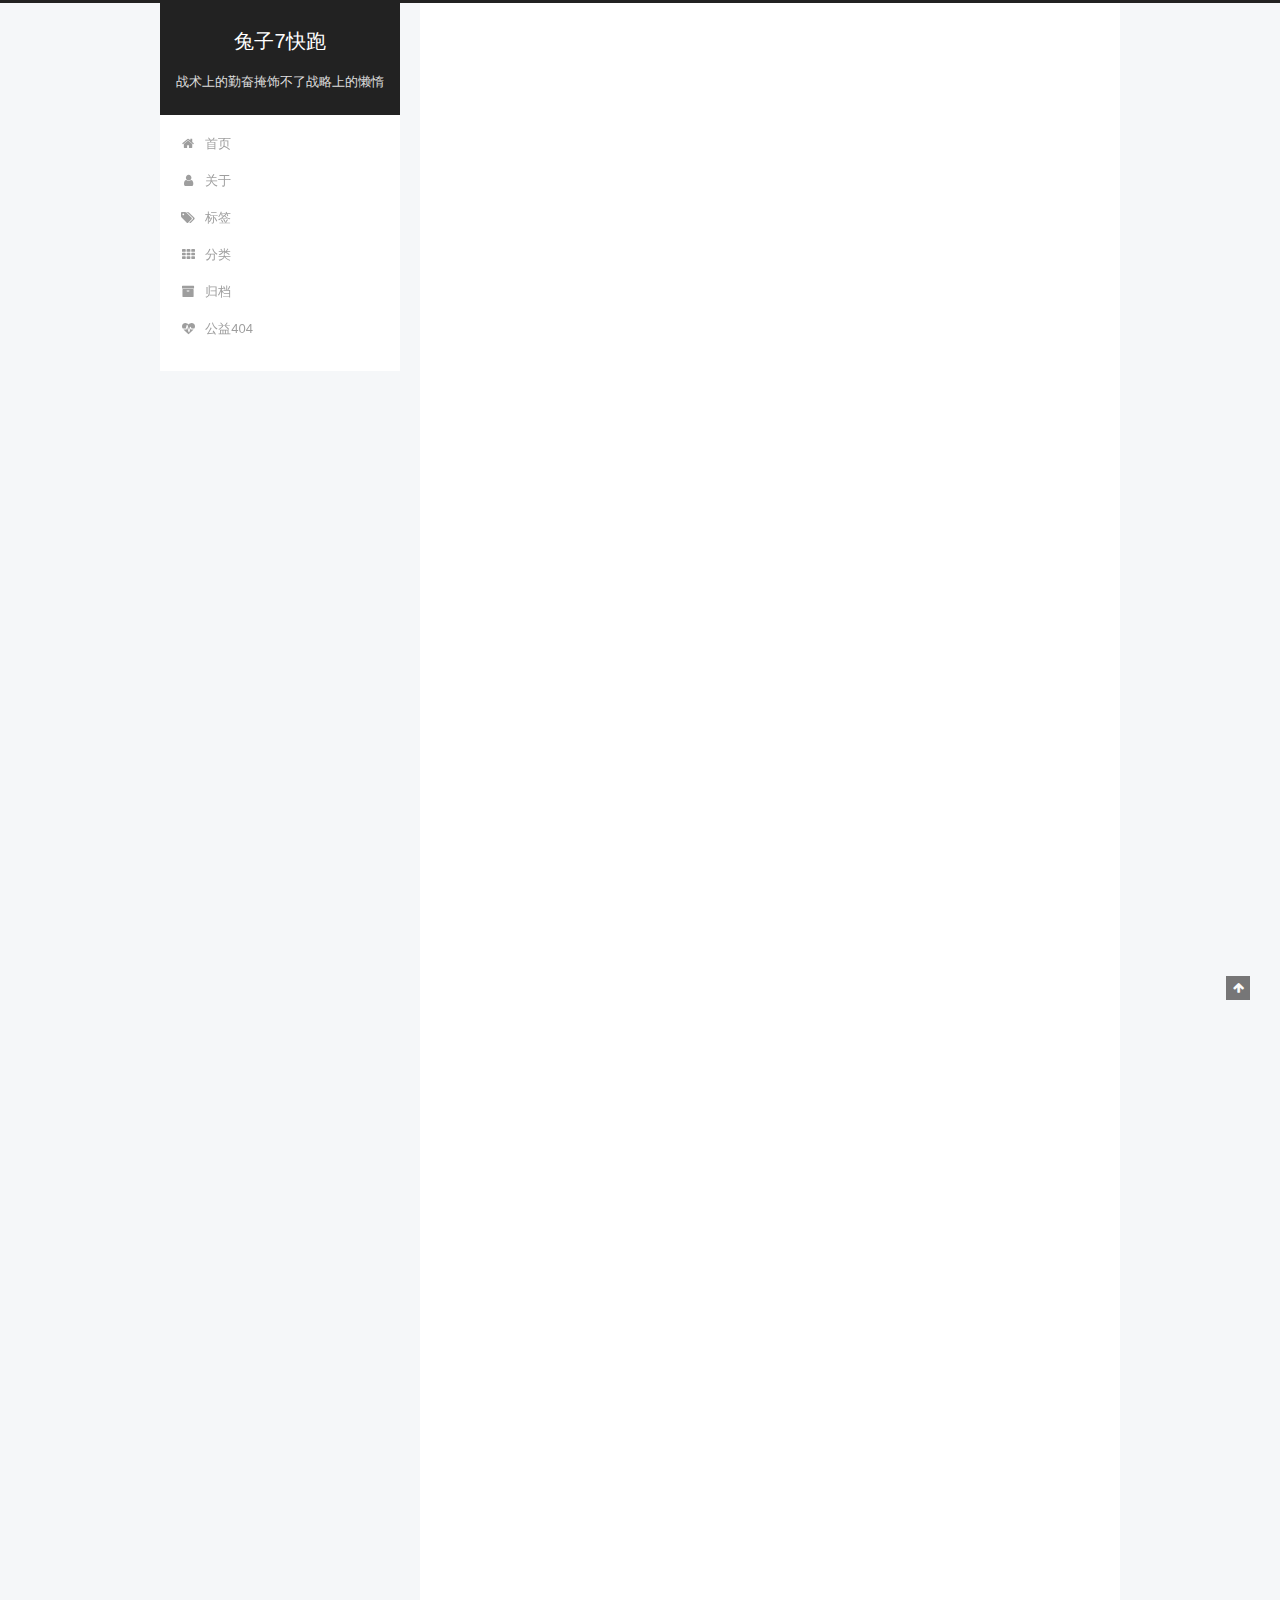
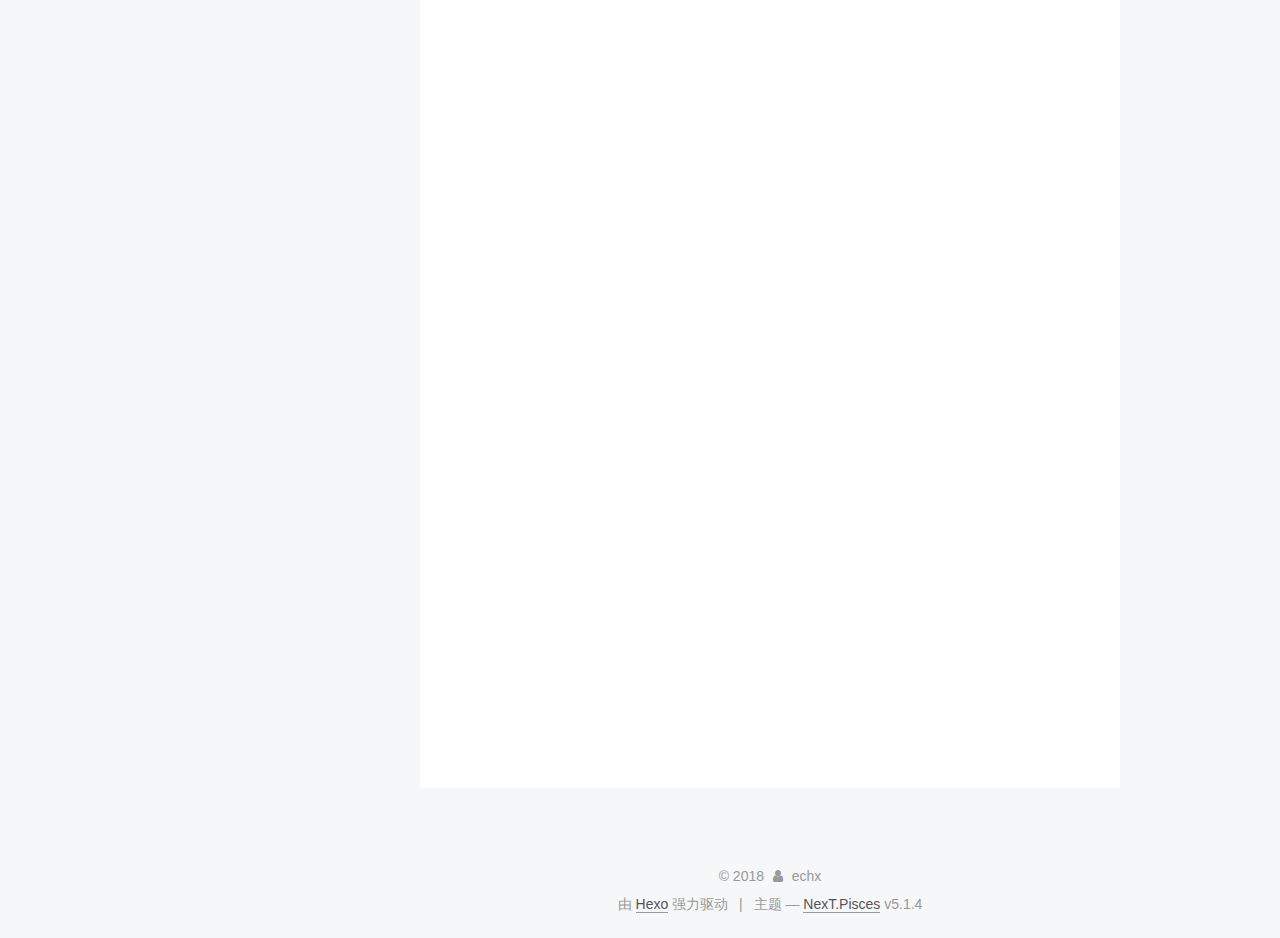
==== commit b172ebbc: "push" ====
--- a/index.html
+++ b/index.html
@@ -350,7 +350,7 @@
 <p><div class="col empty"></div><div class="col ctrl"><input type="checkbox" name="f_autosave" value="1" checked> 自动保存 BMI 历史记录</div></p>
 <p><div class="col empty"></div><div class="col ctrl"></div></p>
 <p><input type="button" value="计算 BMI" title="计算 BMI" id="ss"></p>
-<p><input type="text" value="0" id="mresult" readonly="readonly"><br><script src="/js/jquery-2.1.0.min.js"></script><script src="/js/me.js"></script></p>
+<p><input type="text" value="0" id="mresult" readonly="readonly"><br><script src="js/jquery-2.1.0.min.js"></script><script src="js/me.js"></script></p>
 <table><thead><br><tr><th>分类</th><th>BMI 范围</th></tr></thead><br><tbody><tr><td bgcolor="#DDDDDD">极瘦</td><td bgcolor="#DDDDDD">&lt;= 16.4</td></tr><br><tr><td bgcolor="#CCCCCC">偏瘦</td><td bgcolor="#CCCCCC">16.5 ~ 18.4</td></tr><br><tr><td bgcolor="#66cc00">正常</td><td bgcolor="#66cc00">18.5 ~ 24.9</td></tr><br><tr><td bgcolor="#ffff00">过重</td><td bgcolor="#ffff00">25.0 ~ 29.9</td></tr><br><tr><td bgcolor="#ffcc00">1类肥胖</td><td bgcolor="#ffcc00">30.0 ~ 34.9</td></tr><br><tr><td bgcolor="#ff9900">1类肥胖</td><td bgcolor="#ff9900">35.0 ~ 39.0</td></tr><br><tr><td bgcolor="#ff6600">3类肥胖</td><td bgcolor="#ff6600">&gt;= 40.0</td></tr></tbody></table>
           
         
--- a/css/main.css
+++ b/css/main.css
@@ -1823,7 +1823,7 @@
   width: 4px;
   height: 4px;
   border-radius: 50%;
-  background: #ffa450;
+  background: #b3ffd5;
 }
 .links-of-blogroll {
   font-size: 13px;
